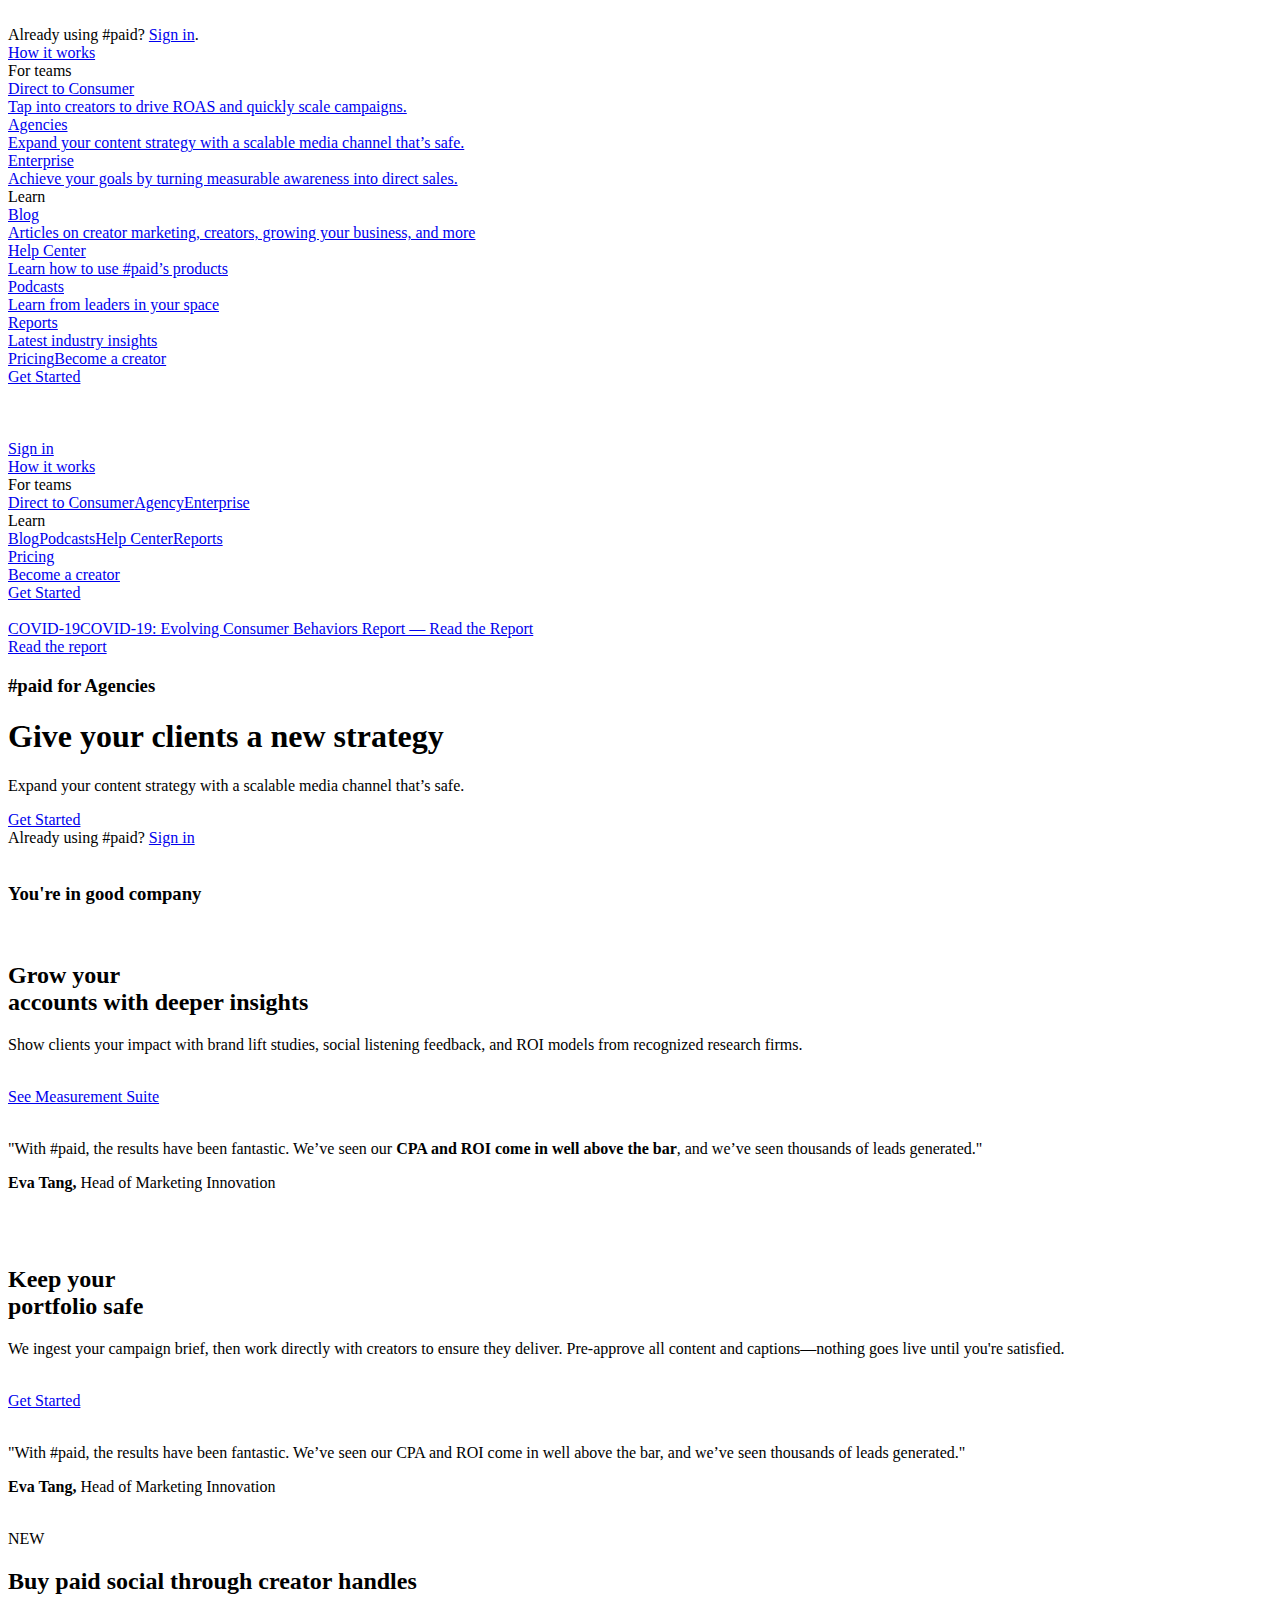
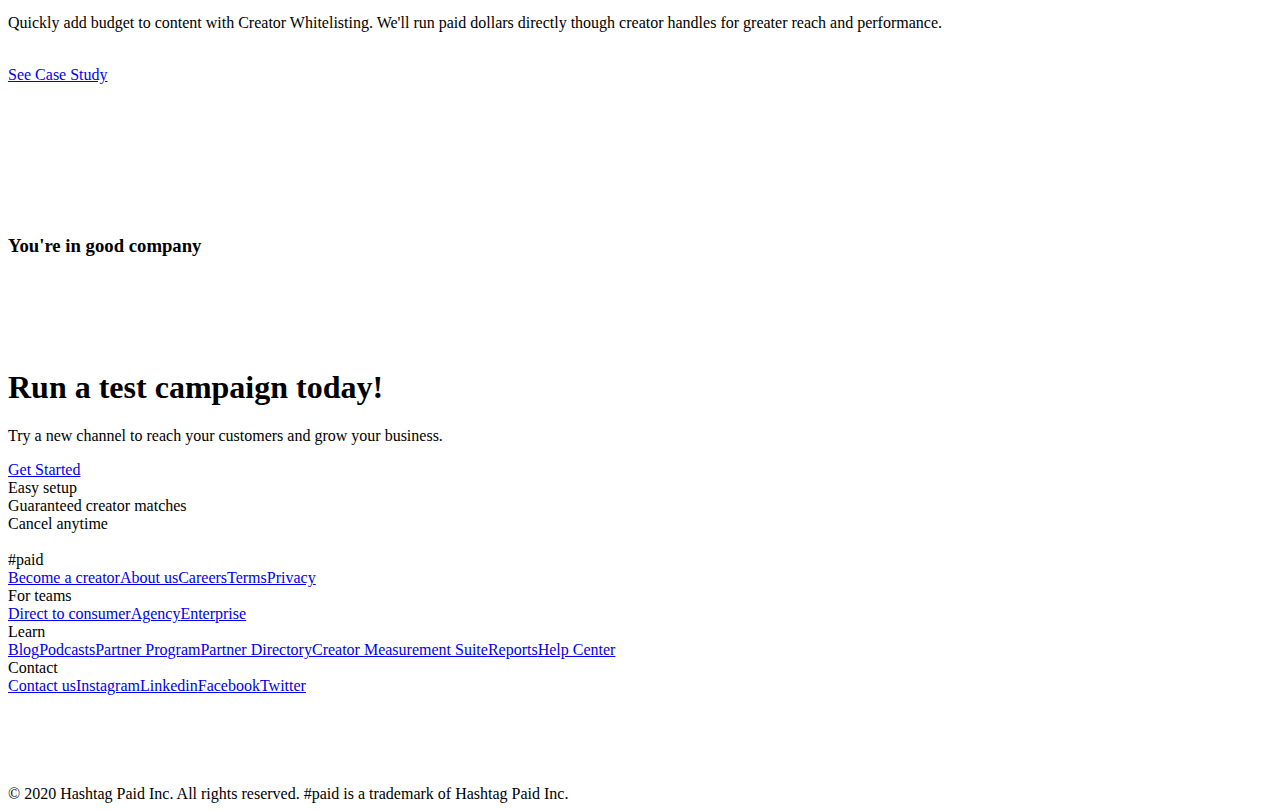
==== agencies.html @ 5b130eef "intinition" ====
<!DOCTYPE html><!-- Last Published: Wed Oct 14 2020 17:28:20 GMT+0000 (Coordinated Universal Time) --><html data-wf-domain="webflow2.hashtagpaid.com" data-wf-page="5f0f234bda1019164ae92911" data-wf-site="5c34f4c0ee3329913fc72eac"><head><meta charset="utf-8"/><title>#paid for Media Agency | Creator Media Platform</title><meta content="Create high ROI influencer marketing campaigns for your clients with #paid&#x27;s turn-key Creator content for media agencies." name="description"/><meta content="#paid for Media Agency | Creator Media Platform" property="og:title"/><meta content="Create high ROI influencer marketing campaigns for your clients with #paid&#x27;s turn-key Creator content for media agencies." property="og:description"/><meta content="#paid for Media Agency | Creator Media Platform" property="twitter:title"/><meta content="Create high ROI influencer marketing campaigns for your clients with #paid&#x27;s turn-key Creator content for media agencies." property="twitter:description"/><meta property="og:type" content="website"/><meta content="summary_large_image" name="twitter:card"/><meta content="width=device-width, initial-scale=1" name="viewport"/><link href="https://uploads-ssl.webflow.com/5c34f4c0ee3329913fc72eac/css/paid2.webflow.cad4423af.css" rel="stylesheet" type="text/css"/><style>@media (min-width:992px) {html.w-mod-js:not(.w-mod-ix) [data-w-id="94cdfa62-7f81-ab8c-1d53-565b361bc22b"] {opacity:0;}}@media (max-width:991px) and (min-width:768px) {html.w-mod-js:not(.w-mod-ix) [data-w-id="94cdfa62-7f81-ab8c-1d53-565b361bc22b"] {opacity:0;}}</style><script src="https://ajax.googleapis.com/ajax/libs/webfont/1.6.26/webfont.js" type="text/javascript"></script><script type="text/javascript">WebFont.load({  google: {    families: ["Open Sans:300,300italic,400,400italic,600,600italic,700,700italic,800,800italic","Lato:100,100italic,300,300italic,400,400italic,700,700italic,900,900italic","Merriweather:300,300italic,400,400italic,700,700italic,900,900italic","Roboto:100,300,regular,500,700,900","Roboto Mono:100,300,regular,500,700"]  }});</script><!--[if lt IE 9]><script src="https://cdnjs.cloudflare.com/ajax/libs/html5shiv/3.7.3/html5shiv.min.js" type="text/javascript"></script><![endif]--><script type="text/javascript">!function(o,c){var n=c.documentElement,t=" w-mod-";n.className+=t+"js",("ontouchstart"in o||o.DocumentTouch&&c instanceof DocumentTouch)&&(n.className+=t+"touch")}(window,document);</script><link href="https://uploads-ssl.webflow.com/5c34f4c0ee3329913fc72eac/5dc491c961fc96508a95d84b_favicon.png" rel="shortcut icon" type="image/x-icon"/><link href="https://uploads-ssl.webflow.com/5c34f4c0ee3329913fc72eac/5dc49237c21f5b290914fe9d_webclip.png" rel="apple-touch-icon"/><!-- Google Tag Manager -->
    <script>(function(w,d,s,l,i){w[l]=w[l]||[];w[l].push({'gtm.start':
    new Date().getTime(),event:'gtm.js'});var f=d.getElementsByTagName(s)[0],
    j=d.createElement(s),dl=l!='dataLayer'?'&l='+l:'';j.async=true;j.src=
    'https://www.googletagmanager.com/gtm.js?id='+i+dl;f.parentNode.insertBefore(j,f);
    })(window,document,'script','dataLayer','GTM-TVMPZFH');</script>
    <!-- End Google Tag Manager -->
    
    <!-- Facebook Pixel Code -->
    <script>
    !function(f,b,e,v,n,t,s)
    {if(f.fbq)return;n=f.fbq=function(){n.callMethod?
    n.callMethod.apply(n,arguments):n.queue.push(arguments)};
    if(!f._fbq)f._fbq=n;n.push=n;n.loaded=!0;n.version='2.0';
    n.queue=[];t=b.createElement(e);t.async=!0;
    t.src=v;s=b.getElementsByTagName(e)[0];
    s.parentNode.insertBefore(t,s)}(window,document,'script',
    'https://connect.facebook.net/en_US/fbevents.js');
     fbq('init', '689552478120410'); 
    fbq('track', 'PageView');
    </script>
    <noscript>
     <img height="1" width="1" 
    src="https://www.facebook.com/tr?id=689552478120410&ev=PageView
    &noscript=1"/>
    </noscript>
    <!-- End Facebook Pixel Code -->
    
    <!-- Twitter universal website tag code -->
    <script>
    !function(e,t,n,s,u,a){e.twq||(s=e.twq=function(){s.exe?s.exe.apply(s,arguments):s.queue.push(arguments);
    },s.version='1.1',s.queue=[],u=t.createElement(n),u.async=!0,u.src='//static.ads-twitter.com/uwt.js',
    a=t.getElementsByTagName(n)[0],a.parentNode.insertBefore(u,a))}(window,document,'script');
    // Insert Twitter Pixel ID and Standard Event data below
    twq('init','o2rf6');
    twq('track','PageView');
    </script>
    <!-- End Twitter universal website tag code -->
    
    
    
    <style type="text/css">
    
    body {
      -webkit-font-smoothing: antialiased;
    }      
    </style>
    
    <script type="text/javascript" src="//cdn.bizible.com/scripts/bizible.js" async=""></script>
    
    <!--script src="https://699e15af36cb4be4a087072223e82e09.js.ubembed.com" async--></script-->
    
    <script type="text/javascript">(function(o){var b="https://speedyfox.io/anywhere/",t="ab54ca5f84f347f0b32fcea00ec6c714569c641edcfc4e208ddea868f578c745",a=window.AutopilotAnywhere={_runQueue:[],run:function(){this._runQueue.push(arguments);}},c=encodeURIComponent,s="SCRIPT",d=document,l=d.getElementsByTagName(s)[0],p="t="+c(d.title||"")+"&u="+c(d.location.href||"")+"&r="+c(d.referrer||""),j="text/javascript",z,y;if(!window.Autopilot) window.Autopilot=a;if(o.app) p="devmode=true&"+p;z=function(src,asy){var e=d.createElement(s);e.src=src;e.type=j;e.async=asy;l.parentNode.insertBefore(e,l);};y=function(){z(b+t+'?'+p,true);};if(window.attachEvent){window.attachEvent("onload",y);}else{window.addEventListener("load",y,false);}})({});</script>
    
    <style type="text/css">
          
    </style>
    
    <style>
      .body
     {
      -webkit-font-smoothing: antialiased;
      -moz-osx-font-smoothing: grayscale;
    }
    .w-slider-nav {
        font-size: 6px;
     } 
    .w-slider-dot {
        position: relative;
        display: inline-block;
        width: 6px;
        height: 6px;
        background-color: #DFE3E8;
        cursor: pointer;
        margin: 0 7px .5em;
        transition: background-color 100ms,color 100ms;
    }
    .w-slider-dot.w-active {
        width: 10px;
        height: 10px;
        background: none;
        top: 2px;
    }
    .w-slider-nav-invert>div {
        background-color: #DFE3E8;
    }
    </style>
    
    <!-- iPhone X -->
    <style>
    @media only screen 
    and (min-device-width : 375px) 
    and (max-device-width : 812px)
    and (-webkit-device-pixel-ratio : 3) { 
      .podcast-cta {
        padding: 24px 32px 32px;
        }
    }
    </style>
    
    <style>
    /* 1792x828px at 326ppi */
    @media only screen 
    and (device-width : 414px) 
    and (device-height : 896px) 
    and (-webkit-device-pixel-ratio : 2) {
      .podcast-cta {
        padding: 24px 32px 32px;
        }
      }
    </style>
    
    </head><body><div data-collapse="medium" data-animation="default" data-duration="400" role="banner" class="desktop-nav-2 w-nav"><div class="middle-alight container w-container"><a href="/" class="brand-logo w-nav-brand"><img src="https://uploads-ssl.webflow.com/5c34f4c0ee3329913fc72eac/5ec5bb73b2a6fb3d17adff89_Group%20133.svg" alt=""/></a><div class="desktop-menu-link"><div class="top-nav-div"><div class="small-text-nav">Already using #paid? <a href="https://hashtagpaid.com/login"><span class="small-text-link link">Sign in</span></a><span class="small-text-link">.</span></div></div><nav role="navigation" class="desktop-nav-menu w-clearfix w-nav-menu"><a href="/how-it-works" class="desktop-nav-link-2 w-nav-link">How it works</a><div data-delay="0" data-hover="1" class="w-dropdown"><div class="desktop-nav-link-dropdown-2 w-dropdown-toggle"><div class="dropdown-arrow-down w-icon-dropdown-toggle"></div><div>For teams</div></div><nav class="desktop-dropdown-list-2 w-dropdown-list"><div class="div-block-44"><a href="/d-t-c" class="subdropdown-link w-inline-block"><div class="text-block-20">Direct to Consumer</div><div class="text-block-21">Tap into creators to drive ROAS and quickly scale campaigns.</div></a><a href="/agencies" aria-current="page" class="subdropdown-link w-inline-block w--current"><div class="text-block-20">Agencies</div><div class="text-block-21">Expand your content strategy with a scalable media channel that’s safe.</div></a><a href="/enterprise-1" class="subdropdown-link w-inline-block"><div class="text-block-20">Enterprise</div><div class="text-block-21">Achieve your goals by turning measurable awareness into direct sales.</div></a></div></nav></div><div data-delay="0" data-hover="1" class="w-dropdown"><div class="desktop-nav-link-dropdown-2 w-dropdown-toggle"><div class="dropdown-arrow-down w-icon-dropdown-toggle"></div><div>Learn</div></div><nav class="desktop-dropdown-list-2 large w-dropdown-list"><div class="columns-12 w-row"><div class="column-22 w-col w-col-6"><a href="/blog" class="subdropdown-link w-inline-block"><div class="text-block-20">Blog</div><div class="text-block-21">Articles on creator marketing, creators, growing your business, and more</div></a></div><div class="column-22 w-col w-col-6"><a href="https://help.hashtagpaid.com/en/" target="_blank" class="subdropdown-link w-inline-block"><div class="text-block-20">Help Center</div><div class="text-block-21">Learn how to use #paid’s products</div></a></div></div><div class="columns-12 w-row"><div class="column-22 w-col w-col-6"><a href="/podcast" class="subdropdown-link w-inline-block"><div class="text-block-20">Podcasts</div><div class="text-block-21">Learn from leaders in your space</div></a></div><div class="column-22 w-col w-col-6"><a href="/instagram-hidden-likes-research-report" class="subdropdown-link w-inline-block"><div class="text-block-20">Reports</div><div class="text-block-21">Latest industry insights</div></a></div></div></nav></div><a href="/pricing" class="desktop-nav-link-2 w-nav-link">Pricing</a><a href="/creators-new" class="desktop-nav-link-2 final w-nav-link">Become a creator</a><a data-w-id="8aee09b3-fce6-9d06-0237-a04c00b5e35d" href="https://hashtagpaid.com/signup" class="cta-button header-cta _052020 w-inline-block"><div class="cta-button-text">Get Started</div><img src="https://uploads-ssl.webflow.com/5c34f4c0ee3329913fc72eac/5d896238cbc314ecd240cec2_arrow_white.svg" alt="" class="cta-button-arrow-copy"/></a></nav><div class="w-nav-button"><div class="w-icon-nav-menu"></div></div></div></div></div><div data-collapse="medium" data-animation="default" data-duration="0" data-doc-height="1" data-easing="ease-out-quint" data-easing2="ease-in-quint" role="banner" class="mobile-navbar w-nav"><div class="container-2 w-container"><a href="/" class="mobile-brand w-nav-brand"><img src="https://uploads-ssl.webflow.com/5c34f4c0ee3329913fc72eac/5ed2c03f412d2b1436ae11a7_paid-logo-mobile.svg" width="37" alt=""/></a><nav role="navigation" class="mobile-nav-menu-2 w-nav-menu"><div class="div-block-45"><div class="div-block-60"><a href="/" class="w-inline-block"><img src="https://uploads-ssl.webflow.com/5c34f4c0ee3329913fc72eac/5ed2c03f412d2b1436ae11a7_paid-logo-mobile.svg" alt=""/></a><a href="#" class="w-inline-block"><img src="https://uploads-ssl.webflow.com/5c34f4c0ee3329913fc72eac/5ec5cbae905c7a162495afce_close-menuhamburger.svg" alt=""/></a></div><div class="div-block-46"><div class="text-block-22"><a href="https://hashtagpaid.com/login" class="text-block-22">Sign in</a></div></div><div class="div-block-46"><div class="text-block-22"><a href="/how-it-works" class="text-block-22">How it works</a></div></div><div class="div-block-46"><div class="text-block-22">For teams</div><a href="/d-t-c" class="link-3">Direct to Consumer</a><a href="/agencies" aria-current="page" class="link-3 w--current">Agency</a><a href="/enterprise-1" class="link-3">Enterprise</a></div><div class="div-block-46"><div class="text-block-22">Learn</div><a href="/blog" class="link-3">Blog</a><a href="/podcast" class="link-3">Podcasts</a><a href="https://help.hashtagpaid.com/en/" target="_blank" class="link-3">Help Center</a><a href="/instagram-hidden-likes-research-report" class="link-3">Reports</a></div><div class="div-block-46"><div class="text-block-22"><a href="/pricing" class="text-block-22">Pricing</a></div></div><div class="div-block-46"><div class="text-block-22"><a href="/creators-new" class="text-block-22">Become a creator</a></div></div></div><a href="https://app.hashtagpaid.com/signup" class="cta-button mobile-nav w-inline-block"><div class="cta-button-text">Get Started</div><img src="https://uploads-ssl.webflow.com/5c34f4c0ee3329913fc72eac/5d896238cbc314ecd240cec2_arrow_white.svg" alt="" class="cta-button-arrow"/></a></nav><div class="mobile-menu-button-2 w-nav-button"><div class="icon-4 w-icon-nav-menu"></div></div></div><a href="https://hashtagpaid.com/blog/covid-19-evolving-consumer-behavior" class="global-nav-banner w-inline-block"><div class="div-block-32"><div class="banner-text"><span class="all-caps-label text-span-11">COVID-19</span>COVID-19: Evolving Consumer Behaviors Report — Read the Report<br/><span class="underline text-span-10">Read the report</span></div></div></a></div><div class="sec-hero2 agencies"><div class="hero-wrapper"><div class="hero-content-left"><h3 class="page-title">#paid for Agencies</h3><h1 class="h1">Give your clients a new strategy</h1><p>Expand your content strategy with a scalable media channel that’s safe.</p><a href="#" class="button arrow hero w-button">Get Started</a><div class="text-block-24">Already using #paid? <a href="https://hashtagpaid.com/login" class="text-block-24 underline">Sign in</a></div></div><div class="hero-img-right"><img src="https://uploads-ssl.webflow.com/5c34f4c0ee3329913fc72eac/5ed5be097df0e6605491fcf6_agencies-hero.png" srcset="https://uploads-ssl.webflow.com/5c34f4c0ee3329913fc72eac/5ed5be097df0e6605491fcf6_agencies-hero-p-500.png 500w, https://uploads-ssl.webflow.com/5c34f4c0ee3329913fc72eac/5ed5be097df0e6605491fcf6_agencies-hero.png 1340w" sizes="(max-width: 767px) 92vw, (max-width: 991px) 670px, 62vw" alt="" class="image-58"/></div></div></div><div class="sec-logos"><div class="wrapper"><div class="div-block-42"><h3 class="h3-content">You&#x27;re in good company</h3><div class="logo-wrap"><img src="https://uploads-ssl.webflow.com/5c34f4c0ee3329913fc72eac/5ee416475819c4c95fe6979c_Frame%20395.jpg" width="377" srcset="https://uploads-ssl.webflow.com/5c34f4c0ee3329913fc72eac/5ee416475819c4c95fe6979c_Frame%20395-p-500.jpeg 500w, https://uploads-ssl.webflow.com/5c34f4c0ee3329913fc72eac/5ee416475819c4c95fe6979c_Frame%20395.jpg 754w" sizes="(max-width: 479px) 88vw, (max-width: 767px) 377px, 100vw" alt="" class="image-82"/><img src="https://uploads-ssl.webflow.com/5c34f4c0ee3329913fc72eac/5ee4157f18269a40983c6a17_Frame%201.jpg" width="895" srcset="https://uploads-ssl.webflow.com/5c34f4c0ee3329913fc72eac/5ee4157f18269a40983c6a17_Frame%201-p-500.jpeg 500w, https://uploads-ssl.webflow.com/5c34f4c0ee3329913fc72eac/5ee4157f18269a40983c6a17_Frame%201-p-800.jpeg 800w, https://uploads-ssl.webflow.com/5c34f4c0ee3329913fc72eac/5ee4157f18269a40983c6a17_Frame%201-p-1080.jpeg 1080w, https://uploads-ssl.webflow.com/5c34f4c0ee3329913fc72eac/5ee4157f18269a40983c6a17_Frame%201-p-1600.jpeg 1600w, https://uploads-ssl.webflow.com/5c34f4c0ee3329913fc72eac/5ee4157f18269a40983c6a17_Frame%201.jpg 1790w" sizes="(max-width: 767px) 100vw, (max-width: 991px) 640px, 895px" alt="" class="image-83"/></div></div></div></div><div class="new-section"><div class="container w-container"><div class="w-layout-grid left-text-grid"><div id="w-node-9b161b937603-4ae92911" class="left-side-text-div"><h2 class="heading-29">Grow your <br/>accounts with deeper insights</h2><div class="_400px-div less-bottom-margin"><p class="paragraph-13">Show clients your impact with brand lift studies, social listening feedback, and ROI models from recognized research firms.</p><img src="https://uploads-ssl.webflow.com/5c34f4c0ee3329913fc72eac/5ed5bfb32164d4152cb0c05b_Results.png" width="670" srcset="https://uploads-ssl.webflow.com/5c34f4c0ee3329913fc72eac/5ed5bfb32164d4152cb0c05b_Results-p-500.png 500w, https://uploads-ssl.webflow.com/5c34f4c0ee3329913fc72eac/5ed5bfb32164d4152cb0c05b_Results.png 1340w" sizes="(max-width: 767px) 92vw, 100vw" alt="" class="image-52"/></div><a href="/measurement" class="text-link-div w-inline-block w-clearfix"><div class="text-button">See Measurement Suite</div><img src="https://uploads-ssl.webflow.com/5c34f4c0ee3329913fc72eac/5d8c0419f2acbb61cdda38a5_arrow_dark%20(1).svg" alt="" class="cta-button-arrow-copy"/></a><div class="small-quot-div"><p class="small-quot-text">&quot;With #paid, the results have been fantastic.  We’ve seen our <strong>CPA and ROI come in well above the bar</strong>, and we’ve seen thousands of leads generated.&quot;</p></div><div class="quote-name-title"><strong class="bold-text-3">Eva Tang, </strong>Head of Marketing Innovation</div><img src="https://uploads-ssl.webflow.com/5c34f4c0ee3329913fc72eac/5ec5b87cfdea98517cd4096b_PN.png" alt="" class="small-quote-logo"/></div><div id="w-node-9b161b93761d-4ae92911" class="hero-image-right"><img src="https://uploads-ssl.webflow.com/5c34f4c0ee3329913fc72eac/5ed5bfb32164d4152cb0c05b_Results.png" width="670" srcset="https://uploads-ssl.webflow.com/5c34f4c0ee3329913fc72eac/5ed5bfb32164d4152cb0c05b_Results-p-500.png 500w, https://uploads-ssl.webflow.com/5c34f4c0ee3329913fc72eac/5ed5bfb32164d4152cb0c05b_Results.png 1340w" sizes="(max-width: 767px) 100vw, 670px" alt=""/></div></div></div></div><div class="sec-col3 pink"><div class="container w-container"><div class="w-layout-grid right-text"><div id="w-node-f564abaa0682-4ae92911" class="hero-image-right"><img src="https://uploads-ssl.webflow.com/5c34f4c0ee3329913fc72eac/5ed5c28605af1d204558eca6_Post%20Preview%20FULL.png" width="348" srcset="https://uploads-ssl.webflow.com/5c34f4c0ee3329913fc72eac/5ed5c28605af1d204558eca6_Post%20Preview%20FULL-p-500.png 500w, https://uploads-ssl.webflow.com/5c34f4c0ee3329913fc72eac/5ed5c28605af1d204558eca6_Post%20Preview%20FULL.png 1340w" sizes="(max-width: 767px) 100vw, (max-width: 991px) 670px, 96vw" alt="" class="image-61"/><img src="https://uploads-ssl.webflow.com/5c34f4c0ee3329913fc72eac/5edaa8147591046fdfd7b4cd_agencies-star.svg" alt="" class="image-66"/><img src="https://uploads-ssl.webflow.com/5c34f4c0ee3329913fc72eac/5edaa816800a232020671f1f_agenciesdots.svg" alt="" class="image-67"/></div><div id="w-node-f564abaa0684-4ae92911" class="right-side-text-div"><h2 class="heading-29">Keep your<br/>portfolio safe</h2><div class="_400px-div less-bottom-margin"><p class="paragraph-14">We ingest your campaign brief, then work directly with creators to ensure they deliver. Pre-approve all content and captions—nothing goes live until you&#x27;re satisfied.</p><img src="https://uploads-ssl.webflow.com/5c34f4c0ee3329913fc72eac/5ed5c28605af1d204558eca6_Post%20Preview%20FULL.png" srcset="https://uploads-ssl.webflow.com/5c34f4c0ee3329913fc72eac/5ed5c28605af1d204558eca6_Post%20Preview%20FULL-p-500.png 500w, https://uploads-ssl.webflow.com/5c34f4c0ee3329913fc72eac/5ed5c28605af1d204558eca6_Post%20Preview%20FULL.png 1340w" sizes="(max-width: 479px) 92vw, (max-width: 767px) 95vw, 100vw" alt="" class="image-53"/></div><a href="https://app.hashtagpaid.com/signup" class="text-link-div w-inline-block w-clearfix"><div class="text-button">Get Started</div><img src="https://uploads-ssl.webflow.com/5c34f4c0ee3329913fc72eac/5ed060b753acc42ed3eed86a_Arrow%20Right%20BLACk.svg" alt="" class="cta-button-arrow-copy"/></a><div class="small-quot-div black-border"><p class="small-quot-text">&quot;With #paid, the results have been fantastic.  We’ve seen our <span class="bold-text">CPA and ROI come in well above the bar,</span> and we’ve seen thousands of leads generated.&quot;</p></div><div class="quote-name-title"><strong class="bold-text-4">Eva Tang, </strong>Head of Marketing Innovation</div><img src="https://uploads-ssl.webflow.com/5c34f4c0ee3329913fc72eac/5ec5b87cfdea98517cd4096b_PN.png" alt="" class="small-quote-logo"/></div></div></div></div><div class="new-section"><div class="container w-container"><div class="w-layout-grid left-text-grid"><div id="w-node-29f5bea3a6f2-4ae92911" class="left-side-text-div"><div class="label"><p class="paragraph-9">NEW</p></div><h2 class="heading-29">Buy paid social through creator handles</h2><div class="_400px-div less-bottom-margin"><p>Quickly add budget to content with Creator Whitelisting. We&#x27;ll run paid dollars directly though creator handles for greater reach and performance.</p><img src="https://uploads-ssl.webflow.com/5c34f4c0ee3329913fc72eac/5ed339bda0977fc13447880d_dtc-feature-1.png" width="670" srcset="https://uploads-ssl.webflow.com/5c34f4c0ee3329913fc72eac/5ed339bda0977fc13447880d_dtc-feature-1-p-500.png 500w, https://uploads-ssl.webflow.com/5c34f4c0ee3329913fc72eac/5ed339bda0977fc13447880d_dtc-feature-1.png 1340w" sizes="(max-width: 767px) 92vw, 100vw" alt="" class="image-52"/></div><a href="https://go.hashtagpaid.com/precision-nutrition-case-study/" target="_blank" class="text-link-div w-inline-block w-clearfix"><div class="text-button">See Case Study</div><img src="https://uploads-ssl.webflow.com/5c34f4c0ee3329913fc72eac/5d8c0419f2acbb61cdda38a5_arrow_dark%20(1).svg" alt="" class="cta-button-arrow-copy"/></a></div><div id="w-node-29f5bea3a70c-4ae92911" class="hero-image-right"><img src="https://uploads-ssl.webflow.com/5c34f4c0ee3329913fc72eac/5ed339bda0977fc13447880d_dtc-feature-1.png" width="670" srcset="https://uploads-ssl.webflow.com/5c34f4c0ee3329913fc72eac/5ed339bda0977fc13447880d_dtc-feature-1-p-500.png 500w, https://uploads-ssl.webflow.com/5c34f4c0ee3329913fc72eac/5ed339bda0977fc13447880d_dtc-feature-1.png 1340w" sizes="(max-width: 767px) 100vw, 670px" alt=""/></div></div></div></div><div class="testimonial-section"><div class="container w-container"><div data-w-id="94cdfa62-7f81-ab8c-1d53-565b361bc22b" class="testimonial-quote-div ubereats"><h3 class="big-quote-text">&quot;The product is important, but the partnership is really what <strong>makes them unique to us.</strong>&quot;</h3><div class="div-block-40"><div class="testimonial-image shawnlowe"></div><div class="div-block-41"><div class="big-q-name"><strong>Shawn Lowe, </strong>VP Growth &amp; Partnerships</div><img src="https://uploads-ssl.webflow.com/5c34f4c0ee3329913fc72eac/5ee658115ea153a46885450c_T%26S.svg" alt="" class="image-56"/></div></div></div></div></div><div class="sec-logos hide"><div class="wrapper"><div class="div-block-42"><h3 class="h3-content">You&#x27;re in good company</h3><div class="div-block-43"><div class="logobar"><img src="https://uploads-ssl.webflow.com/5c34f4c0ee3329913fc72eac/5ec44fe6f7fe21592a025b31_logo_ikeaikea.svg" alt="" class="logo"/><img src="https://uploads-ssl.webflow.com/5c34f4c0ee3329913fc72eac/5ec450193586a600438fb305_Bitmap.png" alt="" class="logo"/><img src="https://uploads-ssl.webflow.com/5c34f4c0ee3329913fc72eac/5ec5a4622dc4c760dd1bf33a_AG-logo_horz_blacktextonly_1565653138815_1571404680614.png" alt="" class="logo middle"/><img src="https://uploads-ssl.webflow.com/5c34f4c0ee3329913fc72eac/5ec44fe65a60754d6d41be13_Shape%202.svg" alt="" class="logo"/><img src="https://uploads-ssl.webflow.com/5c34f4c0ee3329913fc72eac/5ec44fe63586a603278fb09b_Vector.svg" alt="" class="logo"/></div><div class="logobar"><img src="https://uploads-ssl.webflow.com/5c34f4c0ee3329913fc72eac/5ec450193586a600438fb305_Bitmap.png" alt="" class="logo"/><img src="https://uploads-ssl.webflow.com/5c34f4c0ee3329913fc72eac/5ec44fe63586a603278fb09b_Vector.svg" alt="" class="logo"/><img src="https://uploads-ssl.webflow.com/5c34f4c0ee3329913fc72eac/5ec44fe65a60754d6d41be13_Shape%202.svg" alt="" class="logo"/><img src="https://uploads-ssl.webflow.com/5c34f4c0ee3329913fc72eac/5ec5a4622dc4c760dd1bf33a_AG-logo_horz_blacktextonly_1565653138815_1571404680614.png" alt="" class="logo middle"/><img src="https://uploads-ssl.webflow.com/5c34f4c0ee3329913fc72eac/5ec44fe6f7fe21592a025b31_logo_ikeaikea.svg" alt="" class="logo"/></div><div class="logobar"><img src="https://uploads-ssl.webflow.com/5c34f4c0ee3329913fc72eac/5ec44fe65a60754d6d41be13_Shape%202.svg" alt="" class="logo"/><img src="https://uploads-ssl.webflow.com/5c34f4c0ee3329913fc72eac/5ec44fe6f7fe21592a025b31_logo_ikeaikea.svg" alt="" class="logo"/><img src="https://uploads-ssl.webflow.com/5c34f4c0ee3329913fc72eac/5ec5a4622dc4c760dd1bf33a_AG-logo_horz_blacktextonly_1565653138815_1571404680614.png" alt="" class="logo middle"/><img src="https://uploads-ssl.webflow.com/5c34f4c0ee3329913fc72eac/5ec44fe63586a603278fb09b_Vector.svg" alt="" class="logo"/><img src="https://uploads-ssl.webflow.com/5c34f4c0ee3329913fc72eac/5ec450193586a600438fb305_Bitmap.png" alt="" class="logo"/></div></div></div></div></div><div class="pink-yellow-footer"><div class="footer-cta w-container"><div class="div-block-47"><img src="https://uploads-ssl.webflow.com/5c34f4c0ee3329913fc72eac/5ec6afce786d3952a67496a8_footerstars.svg" alt="" class="left-footer-image"/></div><div class="ctr-center"><h1 class="hero-h1">Run a test campaign today!</h1><p class="p-hero home">Try a new channel to reach your customers and grow your business.</p><a href="https://paid.partnerpage.io/" class="button arrow new w-button">Get Started</a><div class="checks"><div class="div-block-38"><div class="checkmark"></div><div class="text-block-19">Easy setup</div></div><div class="div-block-38"><div class="checkmark"></div><div class="text-block-19">Guaranteed creator matches</div></div><div class="div-block-38"><div class="checkmark"></div><div class="text-block-19">Cancel anytime</div></div></div><div class="div-block-48"><img src="https://uploads-ssl.webflow.com/5c34f4c0ee3329913fc72eac/5ec6b2241fc16578138eff68_Group%20370.png" sizes="(max-width: 479px) 92vw, (max-width: 767px) 89vw, (max-width: 991px) 437.15625px, 515.21875px" srcset="https://uploads-ssl.webflow.com/5c34f4c0ee3329913fc72eac/5ec6b2241fc16578138eff68_Group%20370-p-500.png 500w, https://uploads-ssl.webflow.com/5c34f4c0ee3329913fc72eac/5ec6b2241fc16578138eff68_Group%20370.png 1477w" alt="" class="right-footer-image"/></div></div></div><div class="container w-container"><div class="w-row"><div class="w-col w-col-3"><div><div class="footer-column-header no-top-margin">#paid</div><a href="/creators-new" class="new-footer-link">Become a creator</a><a href="/company" class="new-footer-link">About us</a><a href="/company#careers" class="new-footer-link">Careers</a><a href="/terms" class="new-footer-link">Terms</a><a href="https://hashtagpaid.com/privacy" class="new-footer-link">Privacy</a></div></div><div class="w-col w-col-3"><div><div class="footer-column-header">For teams</div><a href="/d-t-c" class="new-footer-link">Direct to consumer</a><a href="/agencies" aria-current="page" class="new-footer-link w--current">Agency</a><a href="/enterprise-1" class="new-footer-link">Enterprise</a></div></div><div class="w-col w-col-3"><div><div class="footer-column-header">Learn</div><a href="/blog" class="new-footer-link">Blog</a><a href="/podcast" class="new-footer-link">Podcasts</a><a href="/partners" class="new-footer-link">Partner Program</a><a href="https://paid.partnerpage.io/" class="new-footer-link">Partner Directory</a><a href="/measurement" class="new-footer-link">Creator Measurement Suite</a><a href="/instagram-hidden-likes-research-report" class="new-footer-link">Reports</a><a href="https://help.hashtagpaid.com/en/" target="_blank" class="new-footer-link">Help Center</a></div></div><div class="w-col w-col-3"><div><div class="footer-column-header">Contact</div><a href="mailto:hello@hashtagpaid.com" class="new-footer-link">Contact us</a><a href="https://www.instagram.com/hashtagpaid/" target="_blank" class="new-footer-link">Instagram</a><a href="https://www.linkedin.com/company/hashtagpaid/" target="_blank" class="new-footer-link">Linkedin</a><a href="https://www.facebook.com/hashtagpaid" target="_blank" class="new-footer-link">Facebook</a><a href="https://twitter.com/hashtagpaid" target="_blank" class="new-footer-link">Twitter</a></div></div></div><div class="footer-logo-div"><div class="partner-logo-div hide-mobile"><img src="https://uploads-ssl.webflow.com/5c34f4c0ee3329913fc72eac/5f0ce3de7443e02131d87a40_container.svg" alt="" class="image-37"/></div><div class="partner-logo-div hide-mobile"><img src="https://uploads-ssl.webflow.com/5c34f4c0ee3329913fc72eac/5f0ce3ddcfa827e1236cd54b_G2_Users-love-us%201.svg" alt="" class="image-37"/></div><div class="partner-logo-div"><img src="https://uploads-ssl.webflow.com/5c34f4c0ee3329913fc72eac/5f5932171c4f44bdc7cd6ff9_FMP_Badges_Dark_RGB_small.png" width="153" alt="" class="image-36"/></div><div class="partner-logo-div"><img src="https://uploads-ssl.webflow.com/5c34f4c0ee3329913fc72eac/5eea2d88165f0ddab91f82ad_shopify-partner.svg" alt="" class="image-37"/></div><div class="partner-logo-div"><img src="https://uploads-ssl.webflow.com/5c34f4c0ee3329913fc72eac/5ee2d33b889502c425490bb0_tiktok.png" width="88" alt="" class="image-90"/></div></div><div class="copyright-div"><div class="copy-right-text">© 2020 Hashtag Paid Inc. All rights reserved. #paid is a trademark of Hashtag Paid Inc.</div></div></div></div><script src="https://d3e54v103j8qbb.cloudfront.net/js/jquery-3.5.1.min.dc5e7f18c8.js?site=5c34f4c0ee3329913fc72eac" type="text/javascript" integrity="sha256-9/aliU8dGd2tb6OSsuzixeV4y/faTqgFtohetphbbj0=" crossorigin="anonymous"></script><script src="https://uploads-ssl.webflow.com/5c34f4c0ee3329913fc72eac/js/webflow.0174682c9.js" type="text/javascript"></script><!--[if lte IE 9]><script src="//cdnjs.cloudflare.com/ajax/libs/placeholders/3.0.2/placeholders.min.js"></script><![endif]--><!-- Start of Async Drift Code -->
    <script>
        "use strict";!function(){var n=window.driftt=window.drift=window.driftt||[];if(!n.init){if(n.invoked)return window.console&&console.error&&console.error("Drift snippet included twice.");n.invoked=!0,n.methods=["identify","config","track","reset","debug","show","ping","page","hide","off","on"],n.factory=function(e){return function(){var t=Array.prototype.slice.call(arguments);return t.unshift(e),n.push(t),n}},n.methods.forEach(function(t){n[t]=n.factory(t)}),n.load=function(t){var e=3e5*Math.ceil(new Date/3e5),n=document.createElement("script");n.type="text/javascript",n.async=!0,n.crossorigin="anonymous",n.src="https://js.driftt.com/include/"+e+"/"+t+".js";var r=document.getElementsByTagName("script")[0];r.parentNode.insertBefore(n,r)}}}(),drift.SNIPPET_VERSION="0.3.1",drift.load("27eud2z45eub");
    </script>
    <!-- End of Async Drift Code -->
    
    <!-- Google -->
    <script type="text/javascript">
     (function(i,s,o,g,r,a,m){i['GoogleAnalyticsObject']=r;i[r]=i[r]||function(){
         (i[r].q=i[r].q||[]).push(arguments)},i[r].l=1*new Date();a=s.createElement(o),
                              m=s.getElementsByTagName(o)[0];a.async=1;a.src=g;m.parentNode.insertBefore(a,m)
     })(window,document,'script','//www.google-analytics.com/analytics.js','ga');
    
     ga('create', 'UA-68770814-1', 'auto');
     ga("send", "pageview");
    </script>
    
    
    <script type="text/javascript" async
      src="//l.getsitecontrol.com/xwkg334j.js">
    </script></body></html>
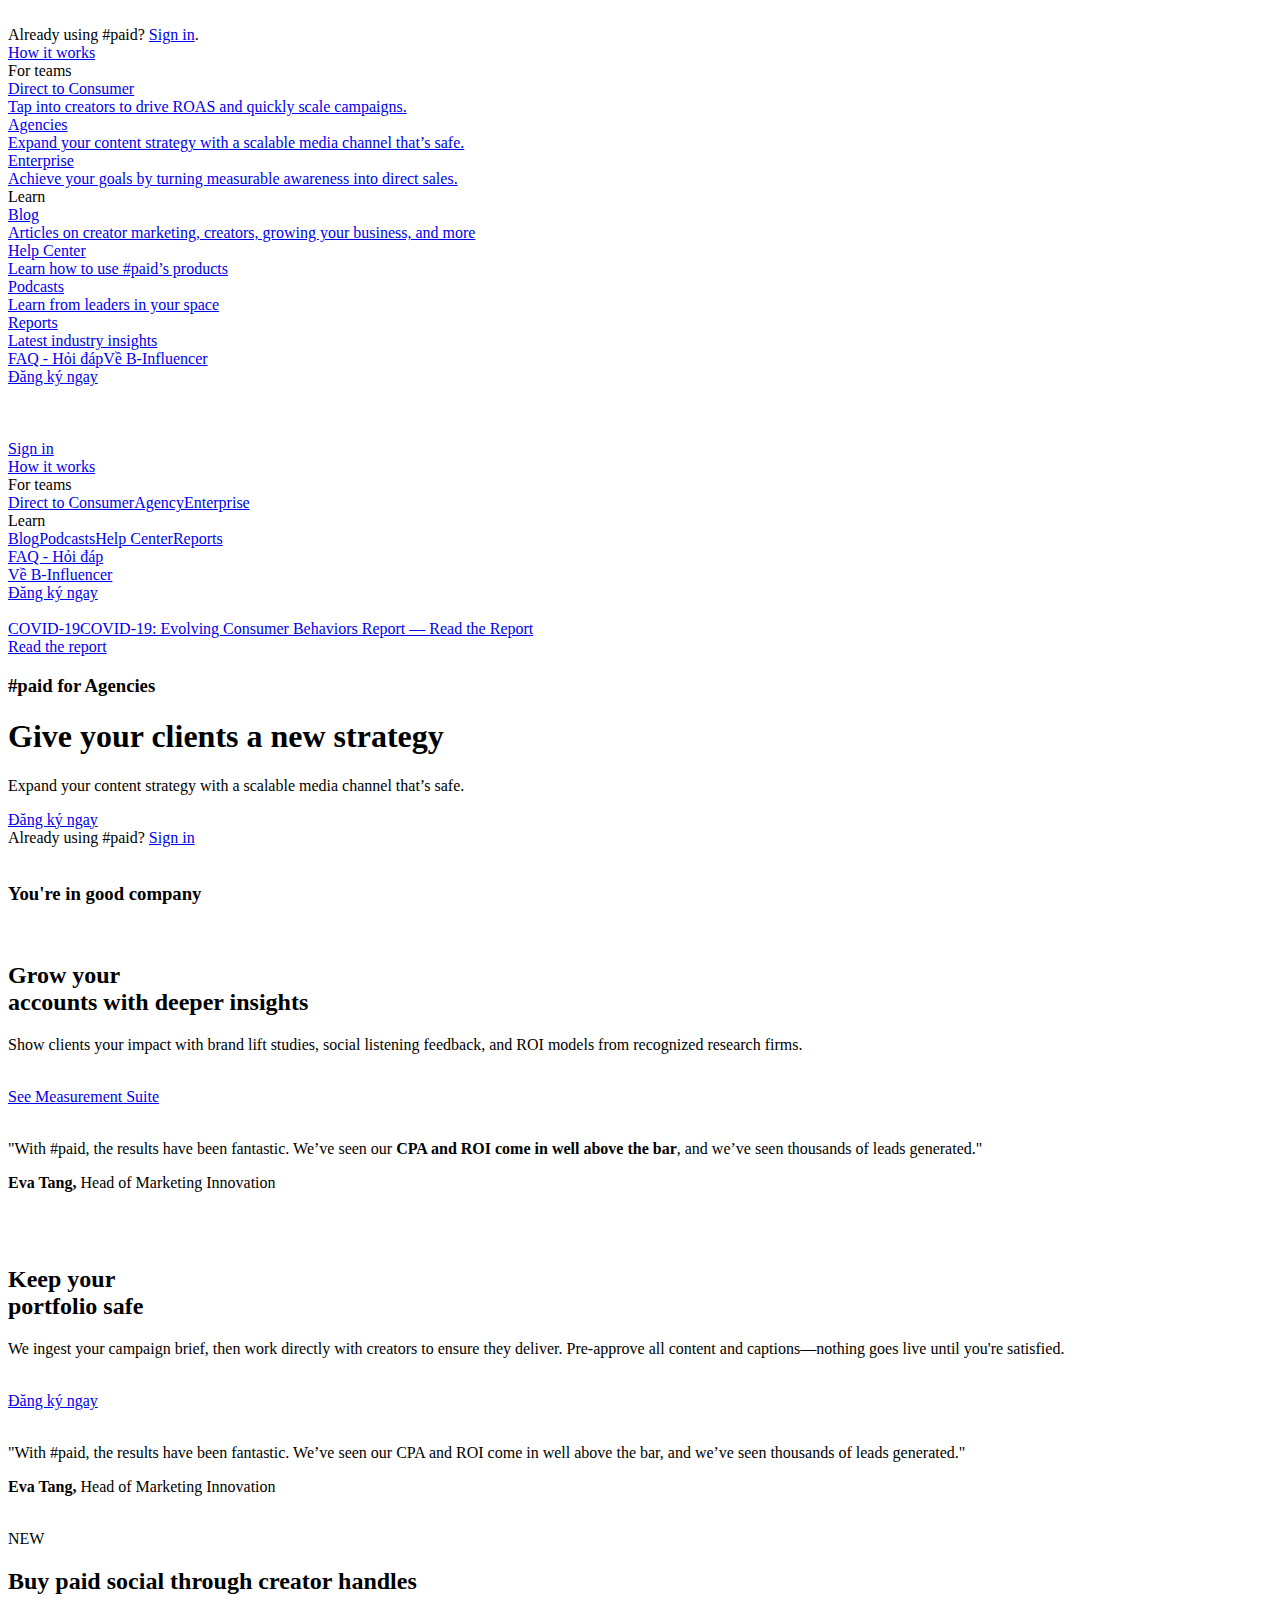
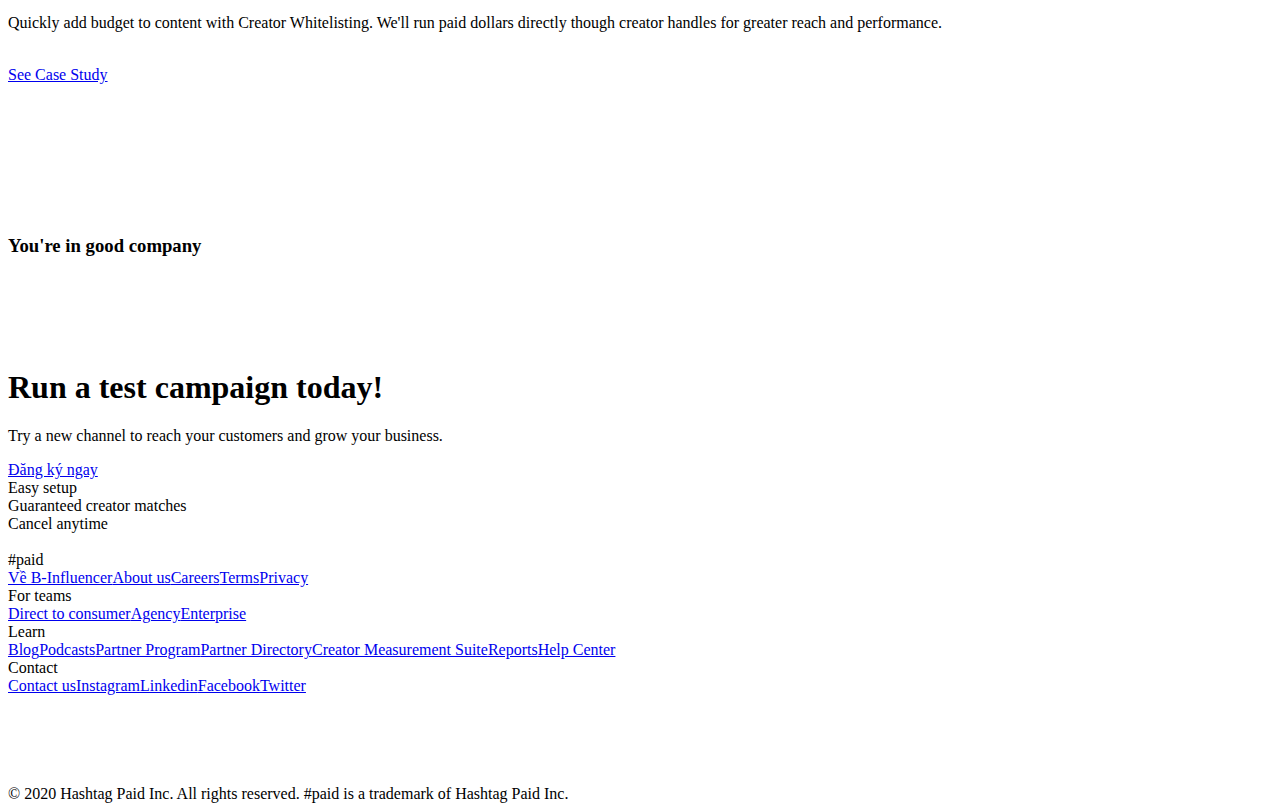
==== commit 3c044ce4: "update" ====
--- a/agencies.html
+++ b/agencies.html
@@ -1,135 +1,605 @@
-
-<!DOCTYPE html><!-- Last Published: Wed Oct 14 2020 17:28:20 GMT+0000 (Coordinated Universal Time) --><html data-wf-domain="webflow2.hashtagpaid.com" data-wf-page="5f0f234bda1019164ae92911" data-wf-site="5c34f4c0ee3329913fc72eac"><head><meta charset="utf-8"/><title>#paid for Media Agency | Creator Media Platform</title><meta content="Create high ROI influencer marketing campaigns for your clients with #paid&#x27;s turn-key Creator content for media agencies." name="description"/><meta content="#paid for Media Agency | Creator Media Platform" property="og:title"/><meta content="Create high ROI influencer marketing campaigns for your clients with #paid&#x27;s turn-key Creator content for media agencies." property="og:description"/><meta content="#paid for Media Agency | Creator Media Platform" property="twitter:title"/><meta content="Create high ROI influencer marketing campaigns for your clients with #paid&#x27;s turn-key Creator content for media agencies." property="twitter:description"/><meta property="og:type" content="website"/><meta content="summary_large_image" name="twitter:card"/><meta content="width=device-width, initial-scale=1" name="viewport"/><link href="https://uploads-ssl.webflow.com/5c34f4c0ee3329913fc72eac/css/paid2.webflow.cad4423af.css" rel="stylesheet" type="text/css"/><style>@media (min-width:992px) {html.w-mod-js:not(.w-mod-ix) [data-w-id="94cdfa62-7f81-ab8c-1d53-565b361bc22b"] {opacity:0;}}@media (max-width:991px) and (min-width:768px) {html.w-mod-js:not(.w-mod-ix) [data-w-id="94cdfa62-7f81-ab8c-1d53-565b361bc22b"] {opacity:0;}}</style><script src="https://ajax.googleapis.com/ajax/libs/webfont/1.6.26/webfont.js" type="text/javascript"></script><script type="text/javascript">WebFont.load({  google: {    families: ["Open Sans:300,300italic,400,400italic,600,600italic,700,700italic,800,800italic","Lato:100,100italic,300,300italic,400,400italic,700,700italic,900,900italic","Merriweather:300,300italic,400,400italic,700,700italic,900,900italic","Roboto:100,300,regular,500,700,900","Roboto Mono:100,300,regular,500,700"]  }});</script><!--[if lt IE 9]><script src="https://cdnjs.cloudflare.com/ajax/libs/html5shiv/3.7.3/html5shiv.min.js" type="text/javascript"></script><![endif]--><script type="text/javascript">!function(o,c){var n=c.documentElement,t=" w-mod-";n.className+=t+"js",("ontouchstart"in o||o.DocumentTouch&&c instanceof DocumentTouch)&&(n.className+=t+"touch")}(window,document);</script><link href="https://uploads-ssl.webflow.com/5c34f4c0ee3329913fc72eac/5dc491c961fc96508a95d84b_favicon.png" rel="shortcut icon" type="image/x-icon"/><link href="https://uploads-ssl.webflow.com/5c34f4c0ee3329913fc72eac/5dc49237c21f5b290914fe9d_webclip.png" rel="apple-touch-icon"/><!-- Google Tag Manager -->
-    <script>(function(w,d,s,l,i){w[l]=w[l]||[];w[l].push({'gtm.start':
-    new Date().getTime(),event:'gtm.js'});var f=d.getElementsByTagName(s)[0],
-    j=d.createElement(s),dl=l!='dataLayer'?'&l='+l:'';j.async=true;j.src=
-    'https://www.googletagmanager.com/gtm.js?id='+i+dl;f.parentNode.insertBefore(j,f);
-    })(window,document,'script','dataLayer','GTM-TVMPZFH');</script>
-    <!-- End Google Tag Manager -->
-    
-    <!-- Facebook Pixel Code -->
-    <script>
-    !function(f,b,e,v,n,t,s)
-    {if(f.fbq)return;n=f.fbq=function(){n.callMethod?
-    n.callMethod.apply(n,arguments):n.queue.push(arguments)};
-    if(!f._fbq)f._fbq=n;n.push=n;n.loaded=!0;n.version='2.0';
-    n.queue=[];t=b.createElement(e);t.async=!0;
-    t.src=v;s=b.getElementsByTagName(e)[0];
-    s.parentNode.insertBefore(t,s)}(window,document,'script',
-    'https://connect.facebook.net/en_US/fbevents.js');
-     fbq('init', '689552478120410'); 
+<!DOCTYPE html><!-- Last Published: Wed Oct 14 2020 17:28:20 GMT+0000 (Coordinated Universal Time) -->
+<html data-wf-domain="webflow2.hashtagpaid.com" data-wf-page="5f0f234bda1019164ae92911"
+  data-wf-site="5c34f4c0ee3329913fc72eac">
+
+<head>
+  <meta charset="utf-8" />
+  <title>#paid for Media Agency | Creator Media Platform</title>
+  <meta
+    content="Create high ROI influencer marketing campaigns for your clients with #paid&#x27;s turn-key Creator content for media agencies."
+    name="description" />
+  <meta content="#paid for Media Agency | Creator Media Platform" property="og:title" />
+  <meta
+    content="Create high ROI influencer marketing campaigns for your clients with #paid&#x27;s turn-key Creator content for media agencies."
+    property="og:description" />
+  <meta content="#paid for Media Agency | Creator Media Platform" property="twitter:title" />
+  <meta
+    content="Create high ROI influencer marketing campaigns for your clients with #paid&#x27;s turn-key Creator content for media agencies."
+    property="twitter:description" />
+  <meta property="og:type" content="website" />
+  <meta content="summary_large_image" name="twitter:card" />
+  <meta content="width=device-width, initial-scale=1" name="viewport" />
+  <link href="https://uploads-ssl.webflow.com/5c34f4c0ee3329913fc72eac/css/paid2.webflow.cad4423af.css" rel="stylesheet"
+    type="text/css" />
+  <style>
+    @media (min-width:992px) {
+      html.w-mod-js:not(.w-mod-ix) [data-w-id="94cdfa62-7f81-ab8c-1d53-565b361bc22b"] {
+        opacity: 0;
+      }
+    }
+
+    @media (max-width:991px) and (min-width:768px) {
+      html.w-mod-js:not(.w-mod-ix) [data-w-id="94cdfa62-7f81-ab8c-1d53-565b361bc22b"] {
+        opacity: 0;
+      }
+    }
+  </style>
+  <script src="https://ajax.googleapis.com/ajax/libs/webfont/1.6.26/webfont.js" type="text/javascript"></script>
+  <script
+    type="text/javascript">WebFont.load({ google: { families: ["Open Sans:300,300italic,400,400italic,600,600italic,700,700italic,800,800italic", "Lato:100,100italic,300,300italic,400,400italic,700,700italic,900,900italic", "Merriweather:300,300italic,400,400italic,700,700italic,900,900italic", "Roboto:100,300,regular,500,700,900", "Roboto Mono:100,300,regular,500,700"] } });</script>
+  <!--[if lt IE 9]><script src="https://cdnjs.cloudflare.com/ajax/libs/html5shiv/3.7.3/html5shiv.min.js" type="text/javascript"></script><![endif]-->
+  <script
+    type="text/javascript">!function (o, c) { var n = c.documentElement, t = " w-mod-"; n.className += t + "js", ("ontouchstart" in o || o.DocumentTouch && c instanceof DocumentTouch) && (n.className += t + "touch") }(window, document);</script>
+  <link href="https://uploads-ssl.webflow.com/5c34f4c0ee3329913fc72eac/5dc491c961fc96508a95d84b_favicon.png"
+    rel="shortcut icon" type="image/x-icon" />
+  <link href="https://uploads-ssl.webflow.com/5c34f4c0ee3329913fc72eac/5dc49237c21f5b290914fe9d_webclip.png"
+    rel="apple-touch-icon" /><!-- Google Tag Manager -->
+  <script>(function (w, d, s, l, i) {
+      w[l] = w[l] || []; w[l].push({
+        'gtm.start':
+          new Date().getTime(), event: 'gtm.js'
+      }); var f = d.getElementsByTagName(s)[0],
+        j = d.createElement(s), dl = l != 'dataLayer' ? '&l=' + l : ''; j.async = true; j.src =
+          'https://www.googletagmanager.com/gtm.js?id=' + i + dl; f.parentNode.insertBefore(j, f);
+    })(window, document, 'script', 'dataLayer', 'GTM-TVMPZFH');</script>
+  <!-- End Google Tag Manager -->
+
+  <!-- Facebook Pixel Code -->
+  <script>
+    !function (f, b, e, v, n, t, s) {
+      if (f.fbq) return; n = f.fbq = function () {
+        n.callMethod ?
+        n.callMethod.apply(n, arguments) : n.queue.push(arguments)
+      };
+      if (!f._fbq) f._fbq = n; n.push = n; n.loaded = !0; n.version = '2.0';
+      n.queue = []; t = b.createElement(e); t.async = !0;
+      t.src = v; s = b.getElementsByTagName(e)[0];
+      s.parentNode.insertBefore(t, s)
+    }(window, document, 'script',
+      'https://connect.facebook.net/en_US/fbevents.js');
+    fbq('init', '689552478120410');
     fbq('track', 'PageView');
-    </script>
-    <noscript>
-     <img height="1" width="1" 
-    src="https://www.facebook.com/tr?id=689552478120410&ev=PageView
-    &noscript=1"/>
-    </noscript>
-    <!-- End Facebook Pixel Code -->
-    
-    <!-- Twitter universal website tag code -->
-    <script>
-    !function(e,t,n,s,u,a){e.twq||(s=e.twq=function(){s.exe?s.exe.apply(s,arguments):s.queue.push(arguments);
-    },s.version='1.1',s.queue=[],u=t.createElement(n),u.async=!0,u.src='//static.ads-twitter.com/uwt.js',
-    a=t.getElementsByTagName(n)[0],a.parentNode.insertBefore(u,a))}(window,document,'script');
+  </script>
+  <noscript>
+    <img height="1" width="1" src="https://www.facebook.com/tr?id=689552478120410&ev=PageView
+    &noscript=1" />
+  </noscript>
+  <!-- End Facebook Pixel Code -->
+
+  <!-- Twitter universal website tag code -->
+  <script>
+    !function (e, t, n, s, u, a) {
+      e.twq || (s = e.twq = function () {
+        s.exe ? s.exe.apply(s, arguments) : s.queue.push(arguments);
+      }, s.version = '1.1', s.queue = [], u = t.createElement(n), u.async = !0, u.src = '//static.ads-twitter.com/uwt.js',
+        a = t.getElementsByTagName(n)[0], a.parentNode.insertBefore(u, a))
+    }(window, document, 'script');
     // Insert Twitter Pixel ID and Standard Event data below
-    twq('init','o2rf6');
-    twq('track','PageView');
-    </script>
-    <!-- End Twitter universal website tag code -->
-    
-    
-    
-    <style type="text/css">
-    
+    twq('init', 'o2rf6');
+    twq('track', 'PageView');
+  </script>
+  <!-- End Twitter universal website tag code -->
+
+
+
+  <style type="text/css">
     body {
       -webkit-font-smoothing: antialiased;
-    }      
-    </style>
-    
-    <script type="text/javascript" src="//cdn.bizible.com/scripts/bizible.js" async=""></script>
-    
-    <!--script src="https://699e15af36cb4be4a087072223e82e09.js.ubembed.com" async--></script-->
-    
-    <script type="text/javascript">(function(o){var b="https://speedyfox.io/anywhere/",t="ab54ca5f84f347f0b32fcea00ec6c714569c641edcfc4e208ddea868f578c745",a=window.AutopilotAnywhere={_runQueue:[],run:function(){this._runQueue.push(arguments);}},c=encodeURIComponent,s="SCRIPT",d=document,l=d.getElementsByTagName(s)[0],p="t="+c(d.title||"")+"&u="+c(d.location.href||"")+"&r="+c(d.referrer||""),j="text/javascript",z,y;if(!window.Autopilot) window.Autopilot=a;if(o.app) p="devmode=true&"+p;z=function(src,asy){var e=d.createElement(s);e.src=src;e.type=j;e.async=asy;l.parentNode.insertBefore(e,l);};y=function(){z(b+t+'?'+p,true);};if(window.attachEvent){window.attachEvent("onload",y);}else{window.addEventListener("load",y,false);}})({});</script>
-    
-    <style type="text/css">
-          
-    </style>
-    
-    <style>
-      .body
-     {
+    }
+  </style>
+
+  <script type="text/javascript" src="//cdn.bizible.com/scripts/bizible.js" async=""></script>
+
+  <!--script src="https://699e15af36cb4be4a087072223e82e09.js.ubembed.com" async-->
+  </script-->
+
+  <script
+    type="text/javascript">(function (o) { var b = "https://speedyfox.io/anywhere/", t = "ab54ca5f84f347f0b32fcea00ec6c714569c641edcfc4e208ddea868f578c745", a = window.AutopilotAnywhere = { _runQueue: [], run: function () { this._runQueue.push(arguments); } }, c = encodeURIComponent, s = "SCRIPT", d = document, l = d.getElementsByTagName(s)[0], p = "t=" + c(d.title || "") + "&u=" + c(d.location.href || "") + "&r=" + c(d.referrer || ""), j = "text/javascript", z, y; if (!window.Autopilot) window.Autopilot = a; if (o.app) p = "devmode=true&" + p; z = function (src, asy) { var e = d.createElement(s); e.src = src; e.type = j; e.async = asy; l.parentNode.insertBefore(e, l); }; y = function () { z(b + t + '?' + p, true); }; if (window.attachEvent) { window.attachEvent("onload", y); } else { window.addEventListener("load", y, false); } })({});</script>
+
+  <style type="text/css">
+
+  </style>
+
+  <style>
+    .body {
       -webkit-font-smoothing: antialiased;
       -moz-osx-font-smoothing: grayscale;
     }
+
     .w-slider-nav {
-        font-size: 6px;
-     } 
+      font-size: 6px;
+    }
+
     .w-slider-dot {
-        position: relative;
-        display: inline-block;
-        width: 6px;
-        height: 6px;
-        background-color: #DFE3E8;
-        cursor: pointer;
-        margin: 0 7px .5em;
-        transition: background-color 100ms,color 100ms;
-    }
+      position: relative;
+      display: inline-block;
+      width: 6px;
+      height: 6px;
+      background-color: #DFE3E8;
+      cursor: pointer;
+      margin: 0 7px .5em;
+      transition: background-color 100ms, color 100ms;
+    }
+
     .w-slider-dot.w-active {
-        width: 10px;
-        height: 10px;
-        background: none;
-        top: 2px;
-    }
+      width: 10px;
+      height: 10px;
+      background: none;
+      top: 2px;
+    }
+
     .w-slider-nav-invert>div {
-        background-color: #DFE3E8;
-    }
-    </style>
-    
-    <!-- iPhone X -->
-    <style>
-    @media only screen 
-    and (min-device-width : 375px) 
-    and (max-device-width : 812px)
-    and (-webkit-device-pixel-ratio : 3) { 
+      background-color: #DFE3E8;
+    }
+  </style>
+
+  <!-- iPhone X -->
+  <style>
+    @media only screen and (min-device-width : 375px) and (max-device-width : 812px) and (-webkit-device-pixel-ratio : 3) {
       .podcast-cta {
         padding: 24px 32px 32px;
-        }
-    }
-    </style>
-    
-    <style>
+      }
+    }
+  </style>
+
+  <style>
     /* 1792x828px at 326ppi */
-    @media only screen 
-    and (device-width : 414px) 
-    and (device-height : 896px) 
-    and (-webkit-device-pixel-ratio : 2) {
+    @media only screen and (device-width : 414px) and (device-height : 896px) and (-webkit-device-pixel-ratio : 2) {
       .podcast-cta {
         padding: 24px 32px 32px;
-        }
       }
-    </style>
-    
-    </head><body><div data-collapse="medium" data-animation="default" data-duration="400" role="banner" class="desktop-nav-2 w-nav"><div class="middle-alight container w-container"><a href="/" class="brand-logo w-nav-brand"><img src="https://uploads-ssl.webflow.com/5c34f4c0ee3329913fc72eac/5ec5bb73b2a6fb3d17adff89_Group%20133.svg" alt=""/></a><div class="desktop-menu-link"><div class="top-nav-div"><div class="small-text-nav">Already using #paid? <a href="https://hashtagpaid.com/login"><span class="small-text-link link">Sign in</span></a><span class="small-text-link">.</span></div></div><nav role="navigation" class="desktop-nav-menu w-clearfix w-nav-menu"><a href="/how-it-works" class="desktop-nav-link-2 w-nav-link">How it works</a><div data-delay="0" data-hover="1" class="w-dropdown"><div class="desktop-nav-link-dropdown-2 w-dropdown-toggle"><div class="dropdown-arrow-down w-icon-dropdown-toggle"></div><div>For teams</div></div><nav class="desktop-dropdown-list-2 w-dropdown-list"><div class="div-block-44"><a href="/d-t-c" class="subdropdown-link w-inline-block"><div class="text-block-20">Direct to Consumer</div><div class="text-block-21">Tap into creators to drive ROAS and quickly scale campaigns.</div></a><a href="/agencies" aria-current="page" class="subdropdown-link w-inline-block w--current"><div class="text-block-20">Agencies</div><div class="text-block-21">Expand your content strategy with a scalable media channel that’s safe.</div></a><a href="/enterprise-1" class="subdropdown-link w-inline-block"><div class="text-block-20">Enterprise</div><div class="text-block-21">Achieve your goals by turning measurable awareness into direct sales.</div></a></div></nav></div><div data-delay="0" data-hover="1" class="w-dropdown"><div class="desktop-nav-link-dropdown-2 w-dropdown-toggle"><div class="dropdown-arrow-down w-icon-dropdown-toggle"></div><div>Learn</div></div><nav class="desktop-dropdown-list-2 large w-dropdown-list"><div class="columns-12 w-row"><div class="column-22 w-col w-col-6"><a href="/blog" class="subdropdown-link w-inline-block"><div class="text-block-20">Blog</div><div class="text-block-21">Articles on creator marketing, creators, growing your business, and more</div></a></div><div class="column-22 w-col w-col-6"><a href="https://help.hashtagpaid.com/en/" target="_blank" class="subdropdown-link w-inline-block"><div class="text-block-20">Help Center</div><div class="text-block-21">Learn how to use #paid’s products</div></a></div></div><div class="columns-12 w-row"><div class="column-22 w-col w-col-6"><a href="/podcast" class="subdropdown-link w-inline-block"><div class="text-block-20">Podcasts</div><div class="text-block-21">Learn from leaders in your space</div></a></div><div class="column-22 w-col w-col-6"><a href="/instagram-hidden-likes-research-report" class="subdropdown-link w-inline-block"><div class="text-block-20">Reports</div><div class="text-block-21">Latest industry insights</div></a></div></div></nav></div><a href="/pricing" class="desktop-nav-link-2 w-nav-link">Pricing</a><a href="/creators-new" class="desktop-nav-link-2 final w-nav-link">Become a creator</a><a data-w-id="8aee09b3-fce6-9d06-0237-a04c00b5e35d" href="https://hashtagpaid.com/signup" class="cta-button header-cta _052020 w-inline-block"><div class="cta-button-text">Get Started</div><img src="https://uploads-ssl.webflow.com/5c34f4c0ee3329913fc72eac/5d896238cbc314ecd240cec2_arrow_white.svg" alt="" class="cta-button-arrow-copy"/></a></nav><div class="w-nav-button"><div class="w-icon-nav-menu"></div></div></div></div></div><div data-collapse="medium" data-animation="default" data-duration="0" data-doc-height="1" data-easing="ease-out-quint" data-easing2="ease-in-quint" role="banner" class="mobile-navbar w-nav"><div class="container-2 w-container"><a href="/" class="mobile-brand w-nav-brand"><img src="https://uploads-ssl.webflow.com/5c34f4c0ee3329913fc72eac/5ed2c03f412d2b1436ae11a7_paid-logo-mobile.svg" width="37" alt=""/></a><nav role="navigation" class="mobile-nav-menu-2 w-nav-menu"><div class="div-block-45"><div class="div-block-60"><a href="/" class="w-inline-block"><img src="https://uploads-ssl.webflow.com/5c34f4c0ee3329913fc72eac/5ed2c03f412d2b1436ae11a7_paid-logo-mobile.svg" alt=""/></a><a href="#" class="w-inline-block"><img src="https://uploads-ssl.webflow.com/5c34f4c0ee3329913fc72eac/5ec5cbae905c7a162495afce_close-menuhamburger.svg" alt=""/></a></div><div class="div-block-46"><div class="text-block-22"><a href="https://hashtagpaid.com/login" class="text-block-22">Sign in</a></div></div><div class="div-block-46"><div class="text-block-22"><a href="/how-it-works" class="text-block-22">How it works</a></div></div><div class="div-block-46"><div class="text-block-22">For teams</div><a href="/d-t-c" class="link-3">Direct to Consumer</a><a href="/agencies" aria-current="page" class="link-3 w--current">Agency</a><a href="/enterprise-1" class="link-3">Enterprise</a></div><div class="div-block-46"><div class="text-block-22">Learn</div><a href="/blog" class="link-3">Blog</a><a href="/podcast" class="link-3">Podcasts</a><a href="https://help.hashtagpaid.com/en/" target="_blank" class="link-3">Help Center</a><a href="/instagram-hidden-likes-research-report" class="link-3">Reports</a></div><div class="div-block-46"><div class="text-block-22"><a href="/pricing" class="text-block-22">Pricing</a></div></div><div class="div-block-46"><div class="text-block-22"><a href="/creators-new" class="text-block-22">Become a creator</a></div></div></div><a href="https://app.hashtagpaid.com/signup" class="cta-button mobile-nav w-inline-block"><div class="cta-button-text">Get Started</div><img src="https://uploads-ssl.webflow.com/5c34f4c0ee3329913fc72eac/5d896238cbc314ecd240cec2_arrow_white.svg" alt="" class="cta-button-arrow"/></a></nav><div class="mobile-menu-button-2 w-nav-button"><div class="icon-4 w-icon-nav-menu"></div></div></div><a href="https://hashtagpaid.com/blog/covid-19-evolving-consumer-behavior" class="global-nav-banner w-inline-block"><div class="div-block-32"><div class="banner-text"><span class="all-caps-label text-span-11">COVID-19</span>COVID-19: Evolving Consumer Behaviors Report — Read the Report<br/><span class="underline text-span-10">Read the report</span></div></div></a></div><div class="sec-hero2 agencies"><div class="hero-wrapper"><div class="hero-content-left"><h3 class="page-title">#paid for Agencies</h3><h1 class="h1">Give your clients a new strategy</h1><p>Expand your content strategy with a scalable media channel that’s safe.</p><a href="#" class="button arrow hero w-button">Get Started</a><div class="text-block-24">Already using #paid? <a href="https://hashtagpaid.com/login" class="text-block-24 underline">Sign in</a></div></div><div class="hero-img-right"><img src="https://uploads-ssl.webflow.com/5c34f4c0ee3329913fc72eac/5ed5be097df0e6605491fcf6_agencies-hero.png" srcset="https://uploads-ssl.webflow.com/5c34f4c0ee3329913fc72eac/5ed5be097df0e6605491fcf6_agencies-hero-p-500.png 500w, https://uploads-ssl.webflow.com/5c34f4c0ee3329913fc72eac/5ed5be097df0e6605491fcf6_agencies-hero.png 1340w" sizes="(max-width: 767px) 92vw, (max-width: 991px) 670px, 62vw" alt="" class="image-58"/></div></div></div><div class="sec-logos"><div class="wrapper"><div class="div-block-42"><h3 class="h3-content">You&#x27;re in good company</h3><div class="logo-wrap"><img src="https://uploads-ssl.webflow.com/5c34f4c0ee3329913fc72eac/5ee416475819c4c95fe6979c_Frame%20395.jpg" width="377" srcset="https://uploads-ssl.webflow.com/5c34f4c0ee3329913fc72eac/5ee416475819c4c95fe6979c_Frame%20395-p-500.jpeg 500w, https://uploads-ssl.webflow.com/5c34f4c0ee3329913fc72eac/5ee416475819c4c95fe6979c_Frame%20395.jpg 754w" sizes="(max-width: 479px) 88vw, (max-width: 767px) 377px, 100vw" alt="" class="image-82"/><img src="https://uploads-ssl.webflow.com/5c34f4c0ee3329913fc72eac/5ee4157f18269a40983c6a17_Frame%201.jpg" width="895" srcset="https://uploads-ssl.webflow.com/5c34f4c0ee3329913fc72eac/5ee4157f18269a40983c6a17_Frame%201-p-500.jpeg 500w, https://uploads-ssl.webflow.com/5c34f4c0ee3329913fc72eac/5ee4157f18269a40983c6a17_Frame%201-p-800.jpeg 800w, https://uploads-ssl.webflow.com/5c34f4c0ee3329913fc72eac/5ee4157f18269a40983c6a17_Frame%201-p-1080.jpeg 1080w, https://uploads-ssl.webflow.com/5c34f4c0ee3329913fc72eac/5ee4157f18269a40983c6a17_Frame%201-p-1600.jpeg 1600w, https://uploads-ssl.webflow.com/5c34f4c0ee3329913fc72eac/5ee4157f18269a40983c6a17_Frame%201.jpg 1790w" sizes="(max-width: 767px) 100vw, (max-width: 991px) 640px, 895px" alt="" class="image-83"/></div></div></div></div><div class="new-section"><div class="container w-container"><div class="w-layout-grid left-text-grid"><div id="w-node-9b161b937603-4ae92911" class="left-side-text-div"><h2 class="heading-29">Grow your <br/>accounts with deeper insights</h2><div class="_400px-div less-bottom-margin"><p class="paragraph-13">Show clients your impact with brand lift studies, social listening feedback, and ROI models from recognized research firms.</p><img src="https://uploads-ssl.webflow.com/5c34f4c0ee3329913fc72eac/5ed5bfb32164d4152cb0c05b_Results.png" width="670" srcset="https://uploads-ssl.webflow.com/5c34f4c0ee3329913fc72eac/5ed5bfb32164d4152cb0c05b_Results-p-500.png 500w, https://uploads-ssl.webflow.com/5c34f4c0ee3329913fc72eac/5ed5bfb32164d4152cb0c05b_Results.png 1340w" sizes="(max-width: 767px) 92vw, 100vw" alt="" class="image-52"/></div><a href="/measurement" class="text-link-div w-inline-block w-clearfix"><div class="text-button">See Measurement Suite</div><img src="https://uploads-ssl.webflow.com/5c34f4c0ee3329913fc72eac/5d8c0419f2acbb61cdda38a5_arrow_dark%20(1).svg" alt="" class="cta-button-arrow-copy"/></a><div class="small-quot-div"><p class="small-quot-text">&quot;With #paid, the results have been fantastic.  We’ve seen our <strong>CPA and ROI come in well above the bar</strong>, and we’ve seen thousands of leads generated.&quot;</p></div><div class="quote-name-title"><strong class="bold-text-3">Eva Tang, </strong>Head of Marketing Innovation</div><img src="https://uploads-ssl.webflow.com/5c34f4c0ee3329913fc72eac/5ec5b87cfdea98517cd4096b_PN.png" alt="" class="small-quote-logo"/></div><div id="w-node-9b161b93761d-4ae92911" class="hero-image-right"><img src="https://uploads-ssl.webflow.com/5c34f4c0ee3329913fc72eac/5ed5bfb32164d4152cb0c05b_Results.png" width="670" srcset="https://uploads-ssl.webflow.com/5c34f4c0ee3329913fc72eac/5ed5bfb32164d4152cb0c05b_Results-p-500.png 500w, https://uploads-ssl.webflow.com/5c34f4c0ee3329913fc72eac/5ed5bfb32164d4152cb0c05b_Results.png 1340w" sizes="(max-width: 767px) 100vw, 670px" alt=""/></div></div></div></div><div class="sec-col3 pink"><div class="container w-container"><div class="w-layout-grid right-text"><div id="w-node-f564abaa0682-4ae92911" class="hero-image-right"><img src="https://uploads-ssl.webflow.com/5c34f4c0ee3329913fc72eac/5ed5c28605af1d204558eca6_Post%20Preview%20FULL.png" width="348" srcset="https://uploads-ssl.webflow.com/5c34f4c0ee3329913fc72eac/5ed5c28605af1d204558eca6_Post%20Preview%20FULL-p-500.png 500w, https://uploads-ssl.webflow.com/5c34f4c0ee3329913fc72eac/5ed5c28605af1d204558eca6_Post%20Preview%20FULL.png 1340w" sizes="(max-width: 767px) 100vw, (max-width: 991px) 670px, 96vw" alt="" class="image-61"/><img src="https://uploads-ssl.webflow.com/5c34f4c0ee3329913fc72eac/5edaa8147591046fdfd7b4cd_agencies-star.svg" alt="" class="image-66"/><img src="https://uploads-ssl.webflow.com/5c34f4c0ee3329913fc72eac/5edaa816800a232020671f1f_agenciesdots.svg" alt="" class="image-67"/></div><div id="w-node-f564abaa0684-4ae92911" class="right-side-text-div"><h2 class="heading-29">Keep your<br/>portfolio safe</h2><div class="_400px-div less-bottom-margin"><p class="paragraph-14">We ingest your campaign brief, then work directly with creators to ensure they deliver. Pre-approve all content and captions—nothing goes live until you&#x27;re satisfied.</p><img src="https://uploads-ssl.webflow.com/5c34f4c0ee3329913fc72eac/5ed5c28605af1d204558eca6_Post%20Preview%20FULL.png" srcset="https://uploads-ssl.webflow.com/5c34f4c0ee3329913fc72eac/5ed5c28605af1d204558eca6_Post%20Preview%20FULL-p-500.png 500w, https://uploads-ssl.webflow.com/5c34f4c0ee3329913fc72eac/5ed5c28605af1d204558eca6_Post%20Preview%20FULL.png 1340w" sizes="(max-width: 479px) 92vw, (max-width: 767px) 95vw, 100vw" alt="" class="image-53"/></div><a href="https://app.hashtagpaid.com/signup" class="text-link-div w-inline-block w-clearfix"><div class="text-button">Get Started</div><img src="https://uploads-ssl.webflow.com/5c34f4c0ee3329913fc72eac/5ed060b753acc42ed3eed86a_Arrow%20Right%20BLACk.svg" alt="" class="cta-button-arrow-copy"/></a><div class="small-quot-div black-border"><p class="small-quot-text">&quot;With #paid, the results have been fantastic.  We’ve seen our <span class="bold-text">CPA and ROI come in well above the bar,</span> and we’ve seen thousands of leads generated.&quot;</p></div><div class="quote-name-title"><strong class="bold-text-4">Eva Tang, </strong>Head of Marketing Innovation</div><img src="https://uploads-ssl.webflow.com/5c34f4c0ee3329913fc72eac/5ec5b87cfdea98517cd4096b_PN.png" alt="" class="small-quote-logo"/></div></div></div></div><div class="new-section"><div class="container w-container"><div class="w-layout-grid left-text-grid"><div id="w-node-29f5bea3a6f2-4ae92911" class="left-side-text-div"><div class="label"><p class="paragraph-9">NEW</p></div><h2 class="heading-29">Buy paid social through creator handles</h2><div class="_400px-div less-bottom-margin"><p>Quickly add budget to content with Creator Whitelisting. We&#x27;ll run paid dollars directly though creator handles for greater reach and performance.</p><img src="https://uploads-ssl.webflow.com/5c34f4c0ee3329913fc72eac/5ed339bda0977fc13447880d_dtc-feature-1.png" width="670" srcset="https://uploads-ssl.webflow.com/5c34f4c0ee3329913fc72eac/5ed339bda0977fc13447880d_dtc-feature-1-p-500.png 500w, https://uploads-ssl.webflow.com/5c34f4c0ee3329913fc72eac/5ed339bda0977fc13447880d_dtc-feature-1.png 1340w" sizes="(max-width: 767px) 92vw, 100vw" alt="" class="image-52"/></div><a href="https://go.hashtagpaid.com/precision-nutrition-case-study/" target="_blank" class="text-link-div w-inline-block w-clearfix"><div class="text-button">See Case Study</div><img src="https://uploads-ssl.webflow.com/5c34f4c0ee3329913fc72eac/5d8c0419f2acbb61cdda38a5_arrow_dark%20(1).svg" alt="" class="cta-button-arrow-copy"/></a></div><div id="w-node-29f5bea3a70c-4ae92911" class="hero-image-right"><img src="https://uploads-ssl.webflow.com/5c34f4c0ee3329913fc72eac/5ed339bda0977fc13447880d_dtc-feature-1.png" width="670" srcset="https://uploads-ssl.webflow.com/5c34f4c0ee3329913fc72eac/5ed339bda0977fc13447880d_dtc-feature-1-p-500.png 500w, https://uploads-ssl.webflow.com/5c34f4c0ee3329913fc72eac/5ed339bda0977fc13447880d_dtc-feature-1.png 1340w" sizes="(max-width: 767px) 100vw, 670px" alt=""/></div></div></div></div><div class="testimonial-section"><div class="container w-container"><div data-w-id="94cdfa62-7f81-ab8c-1d53-565b361bc22b" class="testimonial-quote-div ubereats"><h3 class="big-quote-text">&quot;The product is important, but the partnership is really what <strong>makes them unique to us.</strong>&quot;</h3><div class="div-block-40"><div class="testimonial-image shawnlowe"></div><div class="div-block-41"><div class="big-q-name"><strong>Shawn Lowe, </strong>VP Growth &amp; Partnerships</div><img src="https://uploads-ssl.webflow.com/5c34f4c0ee3329913fc72eac/5ee658115ea153a46885450c_T%26S.svg" alt="" class="image-56"/></div></div></div></div></div><div class="sec-logos hide"><div class="wrapper"><div class="div-block-42"><h3 class="h3-content">You&#x27;re in good company</h3><div class="div-block-43"><div class="logobar"><img src="https://uploads-ssl.webflow.com/5c34f4c0ee3329913fc72eac/5ec44fe6f7fe21592a025b31_logo_ikeaikea.svg" alt="" class="logo"/><img src="https://uploads-ssl.webflow.com/5c34f4c0ee3329913fc72eac/5ec450193586a600438fb305_Bitmap.png" alt="" class="logo"/><img src="https://uploads-ssl.webflow.com/5c34f4c0ee3329913fc72eac/5ec5a4622dc4c760dd1bf33a_AG-logo_horz_blacktextonly_1565653138815_1571404680614.png" alt="" class="logo middle"/><img src="https://uploads-ssl.webflow.com/5c34f4c0ee3329913fc72eac/5ec44fe65a60754d6d41be13_Shape%202.svg" alt="" class="logo"/><img src="https://uploads-ssl.webflow.com/5c34f4c0ee3329913fc72eac/5ec44fe63586a603278fb09b_Vector.svg" alt="" class="logo"/></div><div class="logobar"><img src="https://uploads-ssl.webflow.com/5c34f4c0ee3329913fc72eac/5ec450193586a600438fb305_Bitmap.png" alt="" class="logo"/><img src="https://uploads-ssl.webflow.com/5c34f4c0ee3329913fc72eac/5ec44fe63586a603278fb09b_Vector.svg" alt="" class="logo"/><img src="https://uploads-ssl.webflow.com/5c34f4c0ee3329913fc72eac/5ec44fe65a60754d6d41be13_Shape%202.svg" alt="" class="logo"/><img src="https://uploads-ssl.webflow.com/5c34f4c0ee3329913fc72eac/5ec5a4622dc4c760dd1bf33a_AG-logo_horz_blacktextonly_1565653138815_1571404680614.png" alt="" class="logo middle"/><img src="https://uploads-ssl.webflow.com/5c34f4c0ee3329913fc72eac/5ec44fe6f7fe21592a025b31_logo_ikeaikea.svg" alt="" class="logo"/></div><div class="logobar"><img src="https://uploads-ssl.webflow.com/5c34f4c0ee3329913fc72eac/5ec44fe65a60754d6d41be13_Shape%202.svg" alt="" class="logo"/><img src="https://uploads-ssl.webflow.com/5c34f4c0ee3329913fc72eac/5ec44fe6f7fe21592a025b31_logo_ikeaikea.svg" alt="" class="logo"/><img src="https://uploads-ssl.webflow.com/5c34f4c0ee3329913fc72eac/5ec5a4622dc4c760dd1bf33a_AG-logo_horz_blacktextonly_1565653138815_1571404680614.png" alt="" class="logo middle"/><img src="https://uploads-ssl.webflow.com/5c34f4c0ee3329913fc72eac/5ec44fe63586a603278fb09b_Vector.svg" alt="" class="logo"/><img src="https://uploads-ssl.webflow.com/5c34f4c0ee3329913fc72eac/5ec450193586a600438fb305_Bitmap.png" alt="" class="logo"/></div></div></div></div></div><div class="pink-yellow-footer"><div class="footer-cta w-container"><div class="div-block-47"><img src="https://uploads-ssl.webflow.com/5c34f4c0ee3329913fc72eac/5ec6afce786d3952a67496a8_footerstars.svg" alt="" class="left-footer-image"/></div><div class="ctr-center"><h1 class="hero-h1">Run a test campaign today!</h1><p class="p-hero home">Try a new channel to reach your customers and grow your business.</p><a href="https://paid.partnerpage.io/" class="button arrow new w-button">Get Started</a><div class="checks"><div class="div-block-38"><div class="checkmark"></div><div class="text-block-19">Easy setup</div></div><div class="div-block-38"><div class="checkmark"></div><div class="text-block-19">Guaranteed creator matches</div></div><div class="div-block-38"><div class="checkmark"></div><div class="text-block-19">Cancel anytime</div></div></div><div class="div-block-48"><img src="https://uploads-ssl.webflow.com/5c34f4c0ee3329913fc72eac/5ec6b2241fc16578138eff68_Group%20370.png" sizes="(max-width: 479px) 92vw, (max-width: 767px) 89vw, (max-width: 991px) 437.15625px, 515.21875px" srcset="https://uploads-ssl.webflow.com/5c34f4c0ee3329913fc72eac/5ec6b2241fc16578138eff68_Group%20370-p-500.png 500w, https://uploads-ssl.webflow.com/5c34f4c0ee3329913fc72eac/5ec6b2241fc16578138eff68_Group%20370.png 1477w" alt="" class="right-footer-image"/></div></div></div><div class="container w-container"><div class="w-row"><div class="w-col w-col-3"><div><div class="footer-column-header no-top-margin">#paid</div><a href="/creators-new" class="new-footer-link">Become a creator</a><a href="/company" class="new-footer-link">About us</a><a href="/company#careers" class="new-footer-link">Careers</a><a href="/terms" class="new-footer-link">Terms</a><a href="https://hashtagpaid.com/privacy" class="new-footer-link">Privacy</a></div></div><div class="w-col w-col-3"><div><div class="footer-column-header">For teams</div><a href="/d-t-c" class="new-footer-link">Direct to consumer</a><a href="/agencies" aria-current="page" class="new-footer-link w--current">Agency</a><a href="/enterprise-1" class="new-footer-link">Enterprise</a></div></div><div class="w-col w-col-3"><div><div class="footer-column-header">Learn</div><a href="/blog" class="new-footer-link">Blog</a><a href="/podcast" class="new-footer-link">Podcasts</a><a href="/partners" class="new-footer-link">Partner Program</a><a href="https://paid.partnerpage.io/" class="new-footer-link">Partner Directory</a><a href="/measurement" class="new-footer-link">Creator Measurement Suite</a><a href="/instagram-hidden-likes-research-report" class="new-footer-link">Reports</a><a href="https://help.hashtagpaid.com/en/" target="_blank" class="new-footer-link">Help Center</a></div></div><div class="w-col w-col-3"><div><div class="footer-column-header">Contact</div><a href="mailto:hello@hashtagpaid.com" class="new-footer-link">Contact us</a><a href="https://www.instagram.com/hashtagpaid/" target="_blank" class="new-footer-link">Instagram</a><a href="https://www.linkedin.com/company/hashtagpaid/" target="_blank" class="new-footer-link">Linkedin</a><a href="https://www.facebook.com/hashtagpaid" target="_blank" class="new-footer-link">Facebook</a><a href="https://twitter.com/hashtagpaid" target="_blank" class="new-footer-link">Twitter</a></div></div></div><div class="footer-logo-div"><div class="partner-logo-div hide-mobile"><img src="https://uploads-ssl.webflow.com/5c34f4c0ee3329913fc72eac/5f0ce3de7443e02131d87a40_container.svg" alt="" class="image-37"/></div><div class="partner-logo-div hide-mobile"><img src="https://uploads-ssl.webflow.com/5c34f4c0ee3329913fc72eac/5f0ce3ddcfa827e1236cd54b_G2_Users-love-us%201.svg" alt="" class="image-37"/></div><div class="partner-logo-div"><img src="https://uploads-ssl.webflow.com/5c34f4c0ee3329913fc72eac/5f5932171c4f44bdc7cd6ff9_FMP_Badges_Dark_RGB_small.png" width="153" alt="" class="image-36"/></div><div class="partner-logo-div"><img src="https://uploads-ssl.webflow.com/5c34f4c0ee3329913fc72eac/5eea2d88165f0ddab91f82ad_shopify-partner.svg" alt="" class="image-37"/></div><div class="partner-logo-div"><img src="https://uploads-ssl.webflow.com/5c34f4c0ee3329913fc72eac/5ee2d33b889502c425490bb0_tiktok.png" width="88" alt="" class="image-90"/></div></div><div class="copyright-div"><div class="copy-right-text">© 2020 Hashtag Paid Inc. All rights reserved. #paid is a trademark of Hashtag Paid Inc.</div></div></div></div><script src="https://d3e54v103j8qbb.cloudfront.net/js/jquery-3.5.1.min.dc5e7f18c8.js?site=5c34f4c0ee3329913fc72eac" type="text/javascript" integrity="sha256-9/aliU8dGd2tb6OSsuzixeV4y/faTqgFtohetphbbj0=" crossorigin="anonymous"></script><script src="https://uploads-ssl.webflow.com/5c34f4c0ee3329913fc72eac/js/webflow.0174682c9.js" type="text/javascript"></script><!--[if lte IE 9]><script src="//cdnjs.cloudflare.com/ajax/libs/placeholders/3.0.2/placeholders.min.js"></script><![endif]--><!-- Start of Async Drift Code -->
-    <script>
-        "use strict";!function(){var n=window.driftt=window.drift=window.driftt||[];if(!n.init){if(n.invoked)return window.console&&console.error&&console.error("Drift snippet included twice.");n.invoked=!0,n.methods=["identify","config","track","reset","debug","show","ping","page","hide","off","on"],n.factory=function(e){return function(){var t=Array.prototype.slice.call(arguments);return t.unshift(e),n.push(t),n}},n.methods.forEach(function(t){n[t]=n.factory(t)}),n.load=function(t){var e=3e5*Math.ceil(new Date/3e5),n=document.createElement("script");n.type="text/javascript",n.async=!0,n.crossorigin="anonymous",n.src="https://js.driftt.com/include/"+e+"/"+t+".js";var r=document.getElementsByTagName("script")[0];r.parentNode.insertBefore(n,r)}}}(),drift.SNIPPET_VERSION="0.3.1",drift.load("27eud2z45eub");
-    </script>
-    <!-- End of Async Drift Code -->
-    
-    <!-- Google -->
-    <script type="text/javascript">
-     (function(i,s,o,g,r,a,m){i['GoogleAnalyticsObject']=r;i[r]=i[r]||function(){
-         (i[r].q=i[r].q||[]).push(arguments)},i[r].l=1*new Date();a=s.createElement(o),
-                              m=s.getElementsByTagName(o)[0];a.async=1;a.src=g;m.parentNode.insertBefore(a,m)
-     })(window,document,'script','//www.google-analytics.com/analytics.js','ga');
-    
-     ga('create', 'UA-68770814-1', 'auto');
-     ga("send", "pageview");
-    </script>
-    
-    
-    <script type="text/javascript" async
-      src="//l.getsitecontrol.com/xwkg334j.js">
-    </script></body></html>
-    +    }
+  </style>
+
+</head>
+
+<body>
+  <div data-collapse="medium" data-animation="default" data-duration="400" role="banner" class="desktop-nav-2 w-nav">
+    <div class="middle-alight container w-container"><a href="/" class="brand-logo w-nav-brand"><img
+          src="https://uploads-ssl.webflow.com/5c34f4c0ee3329913fc72eac/5ec5bb73b2a6fb3d17adff89_Group%20133.svg"
+          alt="" /></a>
+      <div class="desktop-menu-link">
+        <div class="top-nav-div">
+          <div class="small-text-nav">Already using #paid? <a href="https://hashtagpaid.com/login"><span
+                class="small-text-link link">Sign in</span></a><span class="small-text-link">.</span></div>
+        </div>
+        <nav role="navigation" class="desktop-nav-menu w-clearfix w-nav-menu"><a href="/how-it-works.html"
+            class="desktop-nav-link-2 w-nav-link">How it works</a>
+          <div data-delay="0" data-hover="1" class="w-dropdown">
+            <div class="desktop-nav-link-dropdown-2 w-dropdown-toggle">
+              <div class="dropdown-arrow-down w-icon-dropdown-toggle"></div>
+              <div>For teams</div>
+            </div>
+            <nav class="desktop-dropdown-list-2 w-dropdown-list">
+              <div class="div-block-44"><a href="/d-t-c" class="subdropdown-link w-inline-block">
+                  <div class="text-block-20">Direct to Consumer</div>
+                  <div class="text-block-21">Tap into creators to drive ROAS and quickly scale campaigns.</div>
+                </a><a href="/agencies" aria-current="page" class="subdropdown-link w-inline-block w--current">
+                  <div class="text-block-20">Agencies</div>
+                  <div class="text-block-21">Expand your content strategy with a scalable media channel that’s safe.
+                  </div>
+                </a><a href="/enterprise-1" class="subdropdown-link w-inline-block">
+                  <div class="text-block-20">Enterprise</div>
+                  <div class="text-block-21">Achieve your goals by turning measurable awareness into direct sales.</div>
+                </a></div>
+            </nav>
+          </div>
+          <div data-delay="0" data-hover="1" class="w-dropdown">
+            <div class="desktop-nav-link-dropdown-2 w-dropdown-toggle">
+              <div class="dropdown-arrow-down w-icon-dropdown-toggle"></div>
+              <div>Learn</div>
+            </div>
+            <nav class="desktop-dropdown-list-2 large w-dropdown-list">
+              <div class="columns-12 w-row">
+                <div class="column-22 w-col w-col-6"><a href="/blog" class="subdropdown-link w-inline-block">
+                    <div class="text-block-20">Blog</div>
+                    <div class="text-block-21">Articles on creator marketing, creators, growing your business, and more
+                    </div>
+                  </a></div>
+                <div class="column-22 w-col w-col-6"><a href="https://help.hashtagpaid.com/en/" target="_blank"
+                    class="subdropdown-link w-inline-block">
+                    <div class="text-block-20">Help Center</div>
+                    <div class="text-block-21">Learn how to use #paid’s products</div>
+                  </a></div>
+              </div>
+              <div class="columns-12 w-row">
+                <div class="column-22 w-col w-col-6"><a href="/podcast" class="subdropdown-link w-inline-block">
+                    <div class="text-block-20">Podcasts</div>
+                    <div class="text-block-21">Learn from leaders in your space</div>
+                  </a></div>
+                <div class="column-22 w-col w-col-6"><a href="/instagram-hidden-likes-research-report"
+                    class="subdropdown-link w-inline-block">
+                    <div class="text-block-20">Reports</div>
+                    <div class="text-block-21">Latest industry insights</div>
+                  </a></div>
+              </div>
+            </nav>
+          </div><a href="/pricing.html" class="desktop-nav-link-2 w-nav-link">FAQ - Hỏi đáp</a><a href="/creators-new.html"
+            class="desktop-nav-link-2 final w-nav-link">Về B-Influencer</a><a
+            data-w-id="8aee09b3-fce6-9d06-0237-a04c00b5e35d" href="https://hashtagpaid.com/signup"
+            class="cta-button header-cta _052020 w-inline-block">
+            <div class="cta-button-text">Đăng ký ngay</div><img
+              src="https://uploads-ssl.webflow.com/5c34f4c0ee3329913fc72eac/5d896238cbc314ecd240cec2_arrow_white.svg"
+              alt="" class="cta-button-arrow-copy" />
+          </a>
+        </nav>
+        <div class="w-nav-button">
+          <div class="w-icon-nav-menu"></div>
+        </div>
+      </div>
+    </div>
+  </div>
+  <div data-collapse="medium" data-animation="default" data-duration="0" data-doc-height="1"
+    data-easing="ease-out-quint" data-easing2="ease-in-quint" role="banner" class="mobile-navbar w-nav">
+    <div class="container-2 w-container"><a href="/" class="mobile-brand w-nav-brand"><img
+          src="https://uploads-ssl.webflow.com/5c34f4c0ee3329913fc72eac/5ed2c03f412d2b1436ae11a7_paid-logo-mobile.svg"
+          width="37" alt="" /></a>
+      <nav role="navigation" class="mobile-nav-menu-2 w-nav-menu">
+        <div class="div-block-45">
+          <div class="div-block-60"><a href="/" class="w-inline-block"><img
+                src="https://uploads-ssl.webflow.com/5c34f4c0ee3329913fc72eac/5ed2c03f412d2b1436ae11a7_paid-logo-mobile.svg"
+                alt="" /></a><a href="#" class="w-inline-block"><img
+                src="https://uploads-ssl.webflow.com/5c34f4c0ee3329913fc72eac/5ec5cbae905c7a162495afce_close-menuhamburger.svg"
+                alt="" /></a></div>
+          <div class="div-block-46">
+            <div class="text-block-22"><a href="https://hashtagpaid.com/login" class="text-block-22">Sign in</a></div>
+          </div>
+          <div class="div-block-46">
+            <div class="text-block-22"><a href="/how-it-works.html" class="text-block-22">How it works</a></div>
+          </div>
+          <div class="div-block-46">
+            <div class="text-block-22">For teams</div><a href="/d-t-c" class="link-3">Direct to Consumer</a><a
+              href="/agencies" aria-current="page" class="link-3 w--current">Agency</a><a href="/enterprise-1"
+              class="link-3">Enterprise</a>
+          </div>
+          <div class="div-block-46">
+            <div class="text-block-22">Learn</div><a href="/blog" class="link-3">Blog</a><a href="/podcast"
+              class="link-3">Podcasts</a><a href="https://help.hashtagpaid.com/en/" target="_blank" class="link-3">Help
+              Center</a><a href="/instagram-hidden-likes-research-report" class="link-3">Reports</a>
+          </div>
+          <div class="div-block-46">
+            <div class="text-block-22"><a href="/pricing.html" class="text-block-22">FAQ - Hỏi đáp</a></div>
+          </div>
+          <div class="div-block-46">
+            <div class="text-block-22"><a href="/creators-new.html" class="text-block-22">Về B-Influencer</a></div>
+          </div>
+        </div><a href="https://app.hashtagpaid.com/signup" class="cta-button mobile-nav w-inline-block">
+          <div class="cta-button-text">Đăng ký ngay</div><img
+            src="https://uploads-ssl.webflow.com/5c34f4c0ee3329913fc72eac/5d896238cbc314ecd240cec2_arrow_white.svg"
+            alt="" class="cta-button-arrow" />
+        </a>
+      </nav>
+      <div class="mobile-menu-button-2 w-nav-button">
+        <div class="icon-4 w-icon-nav-menu"></div>
+      </div>
+    </div><a href="https://hashtagpaid.com/blog/covid-19-evolving-consumer-behavior"
+      class="global-nav-banner w-inline-block">
+      <div class="div-block-32">
+        <div class="banner-text"><span class="all-caps-label text-span-11">COVID-19</span>COVID-19: Evolving Consumer
+          Behaviors Report — Read the Report<br /><span class="underline text-span-10">Read the report</span></div>
+      </div>
+    </a>
+  </div>
+  <div class="sec-hero2 agencies">
+    <div class="hero-wrapper">
+      <div class="hero-content-left">
+        <h3 class="page-title">#paid for Agencies</h3>
+        <h1 class="h1">Give your clients a new strategy</h1>
+        <p>Expand your content strategy with a scalable media channel that’s safe.</p><a href="#"
+          class="button arrow hero w-button">Đăng ký ngay</a>
+        <div class="text-block-24">Already using #paid? <a href="https://hashtagpaid.com/login"
+            class="text-block-24 underline">Sign in</a></div>
+      </div>
+      <div class="hero-img-right"><img
+          src="https://uploads-ssl.webflow.com/5c34f4c0ee3329913fc72eac/5ed5be097df0e6605491fcf6_agencies-hero.png"
+          srcset="https://uploads-ssl.webflow.com/5c34f4c0ee3329913fc72eac/5ed5be097df0e6605491fcf6_agencies-hero-p-500.png 500w, https://uploads-ssl.webflow.com/5c34f4c0ee3329913fc72eac/5ed5be097df0e6605491fcf6_agencies-hero.png 1340w"
+          sizes="(max-width: 767px) 92vw, (max-width: 991px) 670px, 62vw" alt="" class="image-58" /></div>
+    </div>
+  </div>
+  <div class="sec-logos">
+    <div class="wrapper">
+      <div class="div-block-42">
+        <h3 class="h3-content">You&#x27;re in good company</h3>
+        <div class="logo-wrap"><img
+            src="https://uploads-ssl.webflow.com/5c34f4c0ee3329913fc72eac/5ee416475819c4c95fe6979c_Frame%20395.jpg"
+            width="377"
+            srcset="https://uploads-ssl.webflow.com/5c34f4c0ee3329913fc72eac/5ee416475819c4c95fe6979c_Frame%20395-p-500.jpeg 500w, https://uploads-ssl.webflow.com/5c34f4c0ee3329913fc72eac/5ee416475819c4c95fe6979c_Frame%20395.jpg 754w"
+            sizes="(max-width: 479px) 88vw, (max-width: 767px) 377px, 100vw" alt="" class="image-82" /><img
+            src="https://uploads-ssl.webflow.com/5c34f4c0ee3329913fc72eac/5ee4157f18269a40983c6a17_Frame%201.jpg"
+            width="895"
+            srcset="https://uploads-ssl.webflow.com/5c34f4c0ee3329913fc72eac/5ee4157f18269a40983c6a17_Frame%201-p-500.jpeg 500w, https://uploads-ssl.webflow.com/5c34f4c0ee3329913fc72eac/5ee4157f18269a40983c6a17_Frame%201-p-800.jpeg 800w, https://uploads-ssl.webflow.com/5c34f4c0ee3329913fc72eac/5ee4157f18269a40983c6a17_Frame%201-p-1080.jpeg 1080w, https://uploads-ssl.webflow.com/5c34f4c0ee3329913fc72eac/5ee4157f18269a40983c6a17_Frame%201-p-1600.jpeg 1600w, https://uploads-ssl.webflow.com/5c34f4c0ee3329913fc72eac/5ee4157f18269a40983c6a17_Frame%201.jpg 1790w"
+            sizes="(max-width: 767px) 100vw, (max-width: 991px) 640px, 895px" alt="" class="image-83" /></div>
+      </div>
+    </div>
+  </div>
+  <div class="new-section">
+    <div class="container w-container">
+      <div class="w-layout-grid left-text-grid">
+        <div id="w-node-9b161b937603-4ae92911" class="left-side-text-div">
+          <h2 class="heading-29">Grow your <br />accounts with deeper insights</h2>
+          <div class="_400px-div less-bottom-margin">
+            <p class="paragraph-13">Show clients your impact with brand lift studies, social listening feedback, and ROI
+              models from recognized research firms.</p><img
+              src="https://uploads-ssl.webflow.com/5c34f4c0ee3329913fc72eac/5ed5bfb32164d4152cb0c05b_Results.png"
+              width="670"
+              srcset="https://uploads-ssl.webflow.com/5c34f4c0ee3329913fc72eac/5ed5bfb32164d4152cb0c05b_Results-p-500.png 500w, https://uploads-ssl.webflow.com/5c34f4c0ee3329913fc72eac/5ed5bfb32164d4152cb0c05b_Results.png 1340w"
+              sizes="(max-width: 767px) 92vw, 100vw" alt="" class="image-52" />
+          </div><a href="/measurement" class="text-link-div w-inline-block w-clearfix">
+            <div class="text-button">See Measurement Suite</div><img
+              src="https://uploads-ssl.webflow.com/5c34f4c0ee3329913fc72eac/5d8c0419f2acbb61cdda38a5_arrow_dark%20(1).svg"
+              alt="" class="cta-button-arrow-copy" />
+          </a>
+          <div class="small-quot-div">
+            <p class="small-quot-text">&quot;With #paid, the results have been fantastic. We’ve seen our <strong>CPA and
+                ROI come in well above the bar</strong>, and we’ve seen thousands of leads generated.&quot;</p>
+          </div>
+          <div class="quote-name-title"><strong class="bold-text-3">Eva Tang, </strong>Head of Marketing Innovation
+          </div><img src="https://uploads-ssl.webflow.com/5c34f4c0ee3329913fc72eac/5ec5b87cfdea98517cd4096b_PN.png"
+            alt="" class="small-quote-logo" />
+        </div>
+        <div id="w-node-9b161b93761d-4ae92911" class="hero-image-right"><img
+            src="https://uploads-ssl.webflow.com/5c34f4c0ee3329913fc72eac/5ed5bfb32164d4152cb0c05b_Results.png"
+            width="670"
+            srcset="https://uploads-ssl.webflow.com/5c34f4c0ee3329913fc72eac/5ed5bfb32164d4152cb0c05b_Results-p-500.png 500w, https://uploads-ssl.webflow.com/5c34f4c0ee3329913fc72eac/5ed5bfb32164d4152cb0c05b_Results.png 1340w"
+            sizes="(max-width: 767px) 100vw, 670px" alt="" /></div>
+      </div>
+    </div>
+  </div>
+  <div class="sec-col3 pink">
+    <div class="container w-container">
+      <div class="w-layout-grid right-text">
+        <div id="w-node-f564abaa0682-4ae92911" class="hero-image-right"><img
+            src="https://uploads-ssl.webflow.com/5c34f4c0ee3329913fc72eac/5ed5c28605af1d204558eca6_Post%20Preview%20FULL.png"
+            width="348"
+            srcset="https://uploads-ssl.webflow.com/5c34f4c0ee3329913fc72eac/5ed5c28605af1d204558eca6_Post%20Preview%20FULL-p-500.png 500w, https://uploads-ssl.webflow.com/5c34f4c0ee3329913fc72eac/5ed5c28605af1d204558eca6_Post%20Preview%20FULL.png 1340w"
+            sizes="(max-width: 767px) 100vw, (max-width: 991px) 670px, 96vw" alt="" class="image-61" /><img
+            src="https://uploads-ssl.webflow.com/5c34f4c0ee3329913fc72eac/5edaa8147591046fdfd7b4cd_agencies-star.svg"
+            alt="" class="image-66" /><img
+            src="https://uploads-ssl.webflow.com/5c34f4c0ee3329913fc72eac/5edaa816800a232020671f1f_agenciesdots.svg"
+            alt="" class="image-67" /></div>
+        <div id="w-node-f564abaa0684-4ae92911" class="right-side-text-div">
+          <h2 class="heading-29">Keep your<br />portfolio safe</h2>
+          <div class="_400px-div less-bottom-margin">
+            <p class="paragraph-14">We ingest your campaign brief, then work directly with creators to ensure they
+              deliver. Pre-approve all content and captions—nothing goes live until you&#x27;re satisfied.</p><img
+              src="https://uploads-ssl.webflow.com/5c34f4c0ee3329913fc72eac/5ed5c28605af1d204558eca6_Post%20Preview%20FULL.png"
+              srcset="https://uploads-ssl.webflow.com/5c34f4c0ee3329913fc72eac/5ed5c28605af1d204558eca6_Post%20Preview%20FULL-p-500.png 500w, https://uploads-ssl.webflow.com/5c34f4c0ee3329913fc72eac/5ed5c28605af1d204558eca6_Post%20Preview%20FULL.png 1340w"
+              sizes="(max-width: 479px) 92vw, (max-width: 767px) 95vw, 100vw" alt="" class="image-53" />
+          </div><a href="https://app.hashtagpaid.com/signup" class="text-link-div w-inline-block w-clearfix">
+            <div class="text-button">Đăng ký ngay</div><img
+              src="https://uploads-ssl.webflow.com/5c34f4c0ee3329913fc72eac/5ed060b753acc42ed3eed86a_Arrow%20Right%20BLACk.svg"
+              alt="" class="cta-button-arrow-copy" />
+          </a>
+          <div class="small-quot-div black-border">
+            <p class="small-quot-text">&quot;With #paid, the results have been fantastic. We’ve seen our <span
+                class="bold-text">CPA and ROI come in well above the bar,</span> and we’ve seen thousands of leads
+              generated.&quot;</p>
+          </div>
+          <div class="quote-name-title"><strong class="bold-text-4">Eva Tang, </strong>Head of Marketing Innovation
+          </div><img src="https://uploads-ssl.webflow.com/5c34f4c0ee3329913fc72eac/5ec5b87cfdea98517cd4096b_PN.png"
+            alt="" class="small-quote-logo" />
+        </div>
+      </div>
+    </div>
+  </div>
+  <div class="new-section">
+    <div class="container w-container">
+      <div class="w-layout-grid left-text-grid">
+        <div id="w-node-29f5bea3a6f2-4ae92911" class="left-side-text-div">
+          <div class="label">
+            <p class="paragraph-9">NEW</p>
+          </div>
+          <h2 class="heading-29">Buy paid social through creator handles</h2>
+          <div class="_400px-div less-bottom-margin">
+            <p>Quickly add budget to content with Creator Whitelisting. We&#x27;ll run paid dollars directly though
+              creator handles for greater reach and performance.</p><img
+              src="https://uploads-ssl.webflow.com/5c34f4c0ee3329913fc72eac/5ed339bda0977fc13447880d_dtc-feature-1.png"
+              width="670"
+              srcset="https://uploads-ssl.webflow.com/5c34f4c0ee3329913fc72eac/5ed339bda0977fc13447880d_dtc-feature-1-p-500.png 500w, https://uploads-ssl.webflow.com/5c34f4c0ee3329913fc72eac/5ed339bda0977fc13447880d_dtc-feature-1.png 1340w"
+              sizes="(max-width: 767px) 92vw, 100vw" alt="" class="image-52" />
+          </div><a href="https://go.hashtagpaid.com/precision-nutrition-case-study/" target="_blank"
+            class="text-link-div w-inline-block w-clearfix">
+            <div class="text-button">See Case Study</div><img
+              src="https://uploads-ssl.webflow.com/5c34f4c0ee3329913fc72eac/5d8c0419f2acbb61cdda38a5_arrow_dark%20(1).svg"
+              alt="" class="cta-button-arrow-copy" />
+          </a>
+        </div>
+        <div id="w-node-29f5bea3a70c-4ae92911" class="hero-image-right"><img
+            src="https://uploads-ssl.webflow.com/5c34f4c0ee3329913fc72eac/5ed339bda0977fc13447880d_dtc-feature-1.png"
+            width="670"
+            srcset="https://uploads-ssl.webflow.com/5c34f4c0ee3329913fc72eac/5ed339bda0977fc13447880d_dtc-feature-1-p-500.png 500w, https://uploads-ssl.webflow.com/5c34f4c0ee3329913fc72eac/5ed339bda0977fc13447880d_dtc-feature-1.png 1340w"
+            sizes="(max-width: 767px) 100vw, 670px" alt="" /></div>
+      </div>
+    </div>
+  </div>
+  <div class="testimonial-section">
+    <div class="container w-container">
+      <div data-w-id="94cdfa62-7f81-ab8c-1d53-565b361bc22b" class="testimonial-quote-div ubereats">
+        <h3 class="big-quote-text">&quot;The product is important, but the partnership is really what <strong>makes them
+            unique to us.</strong>&quot;</h3>
+        <div class="div-block-40">
+          <div class="testimonial-image shawnlowe"></div>
+          <div class="div-block-41">
+            <div class="big-q-name"><strong>Shawn Lowe, </strong>VP Growth &amp; Partnerships</div><img
+              src="https://uploads-ssl.webflow.com/5c34f4c0ee3329913fc72eac/5ee658115ea153a46885450c_T%26S.svg" alt=""
+              class="image-56" />
+          </div>
+        </div>
+      </div>
+    </div>
+  </div>
+  <div class="sec-logos hide">
+    <div class="wrapper">
+      <div class="div-block-42">
+        <h3 class="h3-content">You&#x27;re in good company</h3>
+        <div class="div-block-43">
+          <div class="logobar"><img
+              src="https://uploads-ssl.webflow.com/5c34f4c0ee3329913fc72eac/5ec44fe6f7fe21592a025b31_logo_ikeaikea.svg"
+              alt="" class="logo" /><img
+              src="https://uploads-ssl.webflow.com/5c34f4c0ee3329913fc72eac/5ec450193586a600438fb305_Bitmap.png" alt=""
+              class="logo" /><img
+              src="https://uploads-ssl.webflow.com/5c34f4c0ee3329913fc72eac/5ec5a4622dc4c760dd1bf33a_AG-logo_horz_blacktextonly_1565653138815_1571404680614.png"
+              alt="" class="logo middle" /><img
+              src="https://uploads-ssl.webflow.com/5c34f4c0ee3329913fc72eac/5ec44fe65a60754d6d41be13_Shape%202.svg"
+              alt="" class="logo" /><img
+              src="https://uploads-ssl.webflow.com/5c34f4c0ee3329913fc72eac/5ec44fe63586a603278fb09b_Vector.svg" alt=""
+              class="logo" /></div>
+          <div class="logobar"><img
+              src="https://uploads-ssl.webflow.com/5c34f4c0ee3329913fc72eac/5ec450193586a600438fb305_Bitmap.png" alt=""
+              class="logo" /><img
+              src="https://uploads-ssl.webflow.com/5c34f4c0ee3329913fc72eac/5ec44fe63586a603278fb09b_Vector.svg" alt=""
+              class="logo" /><img
+              src="https://uploads-ssl.webflow.com/5c34f4c0ee3329913fc72eac/5ec44fe65a60754d6d41be13_Shape%202.svg"
+              alt="" class="logo" /><img
+              src="https://uploads-ssl.webflow.com/5c34f4c0ee3329913fc72eac/5ec5a4622dc4c760dd1bf33a_AG-logo_horz_blacktextonly_1565653138815_1571404680614.png"
+              alt="" class="logo middle" /><img
+              src="https://uploads-ssl.webflow.com/5c34f4c0ee3329913fc72eac/5ec44fe6f7fe21592a025b31_logo_ikeaikea.svg"
+              alt="" class="logo" /></div>
+          <div class="logobar"><img
+              src="https://uploads-ssl.webflow.com/5c34f4c0ee3329913fc72eac/5ec44fe65a60754d6d41be13_Shape%202.svg"
+              alt="" class="logo" /><img
+              src="https://uploads-ssl.webflow.com/5c34f4c0ee3329913fc72eac/5ec44fe6f7fe21592a025b31_logo_ikeaikea.svg"
+              alt="" class="logo" /><img
+              src="https://uploads-ssl.webflow.com/5c34f4c0ee3329913fc72eac/5ec5a4622dc4c760dd1bf33a_AG-logo_horz_blacktextonly_1565653138815_1571404680614.png"
+              alt="" class="logo middle" /><img
+              src="https://uploads-ssl.webflow.com/5c34f4c0ee3329913fc72eac/5ec44fe63586a603278fb09b_Vector.svg" alt=""
+              class="logo" /><img
+              src="https://uploads-ssl.webflow.com/5c34f4c0ee3329913fc72eac/5ec450193586a600438fb305_Bitmap.png" alt=""
+              class="logo" /></div>
+        </div>
+      </div>
+    </div>
+  </div>
+  <div class="pink-yellow-footer">
+    <div class="footer-cta w-container">
+      <div class="div-block-47"><img
+          src="https://uploads-ssl.webflow.com/5c34f4c0ee3329913fc72eac/5ec6afce786d3952a67496a8_footerstars.svg" alt=""
+          class="left-footer-image" /></div>
+      <div class="ctr-center">
+        <h1 class="hero-h1">Run a test campaign today!</h1>
+        <p class="p-hero home">Try a new channel to reach your customers and grow your business.</p><a
+          href="https://paid.partnerpage.io/" class="button arrow new w-button">Đăng ký ngay</a>
+        <div class="checks">
+          <div class="div-block-38">
+            <div class="checkmark"></div>
+            <div class="text-block-19">Easy setup</div>
+          </div>
+          <div class="div-block-38">
+            <div class="checkmark"></div>
+            <div class="text-block-19">Guaranteed creator matches</div>
+          </div>
+          <div class="div-block-38">
+            <div class="checkmark"></div>
+            <div class="text-block-19">Cancel anytime</div>
+          </div>
+        </div>
+        <div class="div-block-48"><img
+            src="https://uploads-ssl.webflow.com/5c34f4c0ee3329913fc72eac/5ec6b2241fc16578138eff68_Group%20370.png"
+            sizes="(max-width: 479px) 92vw, (max-width: 767px) 89vw, (max-width: 991px) 437.15625px, 515.21875px"
+            srcset="https://uploads-ssl.webflow.com/5c34f4c0ee3329913fc72eac/5ec6b2241fc16578138eff68_Group%20370-p-500.png 500w, https://uploads-ssl.webflow.com/5c34f4c0ee3329913fc72eac/5ec6b2241fc16578138eff68_Group%20370.png 1477w"
+            alt="" class="right-footer-image" /></div>
+      </div>
+    </div>
+    <div class="container w-container">
+      <div class="w-row">
+        <div class="w-col w-col-3">
+          <div>
+            <div class="footer-column-header no-top-margin">#paid</div><a href="/creators-new.html"
+              class="new-footer-link">Về B-Influencer</a><a href="/company" class="new-footer-link">About us</a><a
+              href="/company#careers" class="new-footer-link">Careers</a><a href="/terms"
+              class="new-footer-link">Terms</a><a href="https://hashtagpaid.com/privacy"
+              class="new-footer-link">Privacy</a>
+          </div>
+        </div>
+        <div class="w-col w-col-3">
+          <div>
+            <div class="footer-column-header">For teams</div><a href="/d-t-c" class="new-footer-link">Direct to
+              consumer</a><a href="/agencies" aria-current="page" class="new-footer-link w--current">Agency</a><a
+              href="/enterprise-1" class="new-footer-link">Enterprise</a>
+          </div>
+        </div>
+        <div class="w-col w-col-3">
+          <div>
+            <div class="footer-column-header">Learn</div><a href="/blog" class="new-footer-link">Blog</a><a
+              href="/podcast" class="new-footer-link">Podcasts</a><a href="/partners" class="new-footer-link">Partner
+              Program</a><a href="https://paid.partnerpage.io/" class="new-footer-link">Partner Directory</a><a
+              href="/measurement" class="new-footer-link">Creator Measurement Suite</a><a
+              href="/instagram-hidden-likes-research-report" class="new-footer-link">Reports</a><a
+              href="https://help.hashtagpaid.com/en/" target="_blank" class="new-footer-link">Help Center</a>
+          </div>
+        </div>
+        <div class="w-col w-col-3">
+          <div>
+            <div class="footer-column-header">Contact</div><a href="mailto:hello@hashtagpaid.com"
+              class="new-footer-link">Contact us</a><a href="https://www.instagram.com/hashtagpaid/" target="_blank"
+              class="new-footer-link">Instagram</a><a href="https://www.linkedin.com/company/hashtagpaid/"
+              target="_blank" class="new-footer-link">Linkedin</a><a href="https://www.facebook.com/hashtagpaid"
+              target="_blank" class="new-footer-link">Facebook</a><a href="https://twitter.com/hashtagpaid"
+              target="_blank" class="new-footer-link">Twitter</a>
+          </div>
+        </div>
+      </div>
+      <div class="footer-logo-div">
+        <div class="partner-logo-div hide-mobile"><img
+            src="https://uploads-ssl.webflow.com/5c34f4c0ee3329913fc72eac/5f0ce3de7443e02131d87a40_container.svg" alt=""
+            class="image-37" /></div>
+        <div class="partner-logo-div hide-mobile"><img
+            src="https://uploads-ssl.webflow.com/5c34f4c0ee3329913fc72eac/5f0ce3ddcfa827e1236cd54b_G2_Users-love-us%201.svg"
+            alt="" class="image-37" /></div>
+        <div class="partner-logo-div"><img
+            src="https://uploads-ssl.webflow.com/5c34f4c0ee3329913fc72eac/5f5932171c4f44bdc7cd6ff9_FMP_Badges_Dark_RGB_small.png"
+            width="153" alt="" class="image-36" /></div>
+        <div class="partner-logo-div"><img
+            src="https://uploads-ssl.webflow.com/5c34f4c0ee3329913fc72eac/5eea2d88165f0ddab91f82ad_shopify-partner.svg"
+            alt="" class="image-37" /></div>
+        <div class="partner-logo-div"><img
+            src="https://uploads-ssl.webflow.com/5c34f4c0ee3329913fc72eac/5ee2d33b889502c425490bb0_tiktok.png"
+            width="88" alt="" class="image-90" /></div>
+      </div>
+      <div class="copyright-div">
+        <div class="copy-right-text">© 2020 Hashtag Paid Inc. All rights reserved. #paid is a trademark of Hashtag Paid
+          Inc.</div>
+      </div>
+    </div>
+  </div>
+  <script src="https://d3e54v103j8qbb.cloudfront.net/js/jquery-3.5.1.min.dc5e7f18c8.js?site=5c34f4c0ee3329913fc72eac"
+    type="text/javascript" integrity="sha256-9/aliU8dGd2tb6OSsuzixeV4y/faTqgFtohetphbbj0="
+    crossorigin="anonymous"></script>
+  <script src="https://uploads-ssl.webflow.com/5c34f4c0ee3329913fc72eac/js/webflow.0174682c9.js"
+    type="text/javascript"></script>
+  <!--[if lte IE 9]><script src="//cdnjs.cloudflare.com/ajax/libs/placeholders/3.0.2/placeholders.min.js"></script><![endif]-->
+  <!-- Start of Async Drift Code -->
+  <script>
+    "use strict"; !function () { var n = window.driftt = window.drift = window.driftt || []; if (!n.init) { if (n.invoked) return window.console && console.error && console.error("Drift snippet included twice."); n.invoked = !0, n.methods = ["identify", "config", "track", "reset", "debug", "show", "ping", "page", "hide", "off", "on"], n.factory = function (e) { return function () { var t = Array.prototype.slice.call(arguments); return t.unshift(e), n.push(t), n } }, n.methods.forEach(function (t) { n[t] = n.factory(t) }), n.load = function (t) { var e = 3e5 * Math.ceil(new Date / 3e5), n = document.createElement("script"); n.type = "text/javascript", n.async = !0, n.crossorigin = "anonymous", n.src = "https://js.driftt.com/include/" + e + "/" + t + ".js"; var r = document.getElementsByTagName("script")[0]; r.parentNode.insertBefore(n, r) } } }(), drift.SNIPPET_VERSION = "0.3.1", drift.load("27eud2z45eub");
+  </script>
+  <!-- End of Async Drift Code -->
+
+  <!-- Google -->
+  <script type="text/javascript">
+    (function (i, s, o, g, r, a, m) {
+      i['GoogleAnalyticsObject'] = r; i[r] = i[r] || function () {
+        (i[r].q = i[r].q || []).push(arguments)
+      }, i[r].l = 1 * new Date(); a = s.createElement(o),
+        m = s.getElementsByTagName(o)[0]; a.async = 1; a.src = g; m.parentNode.insertBefore(a, m)
+    })(window, document, 'script', '//www.google-analytics.com/analytics.js', 'ga');
+
+    ga('create', 'UA-68770814-1', 'auto');
+    ga("send", "pageview");
+  </script>
+
+
+  <script type="text/javascript" async src="//l.getsitecontrol.com/xwkg334j.js">
+  </script>
+</body>
+
+</html>